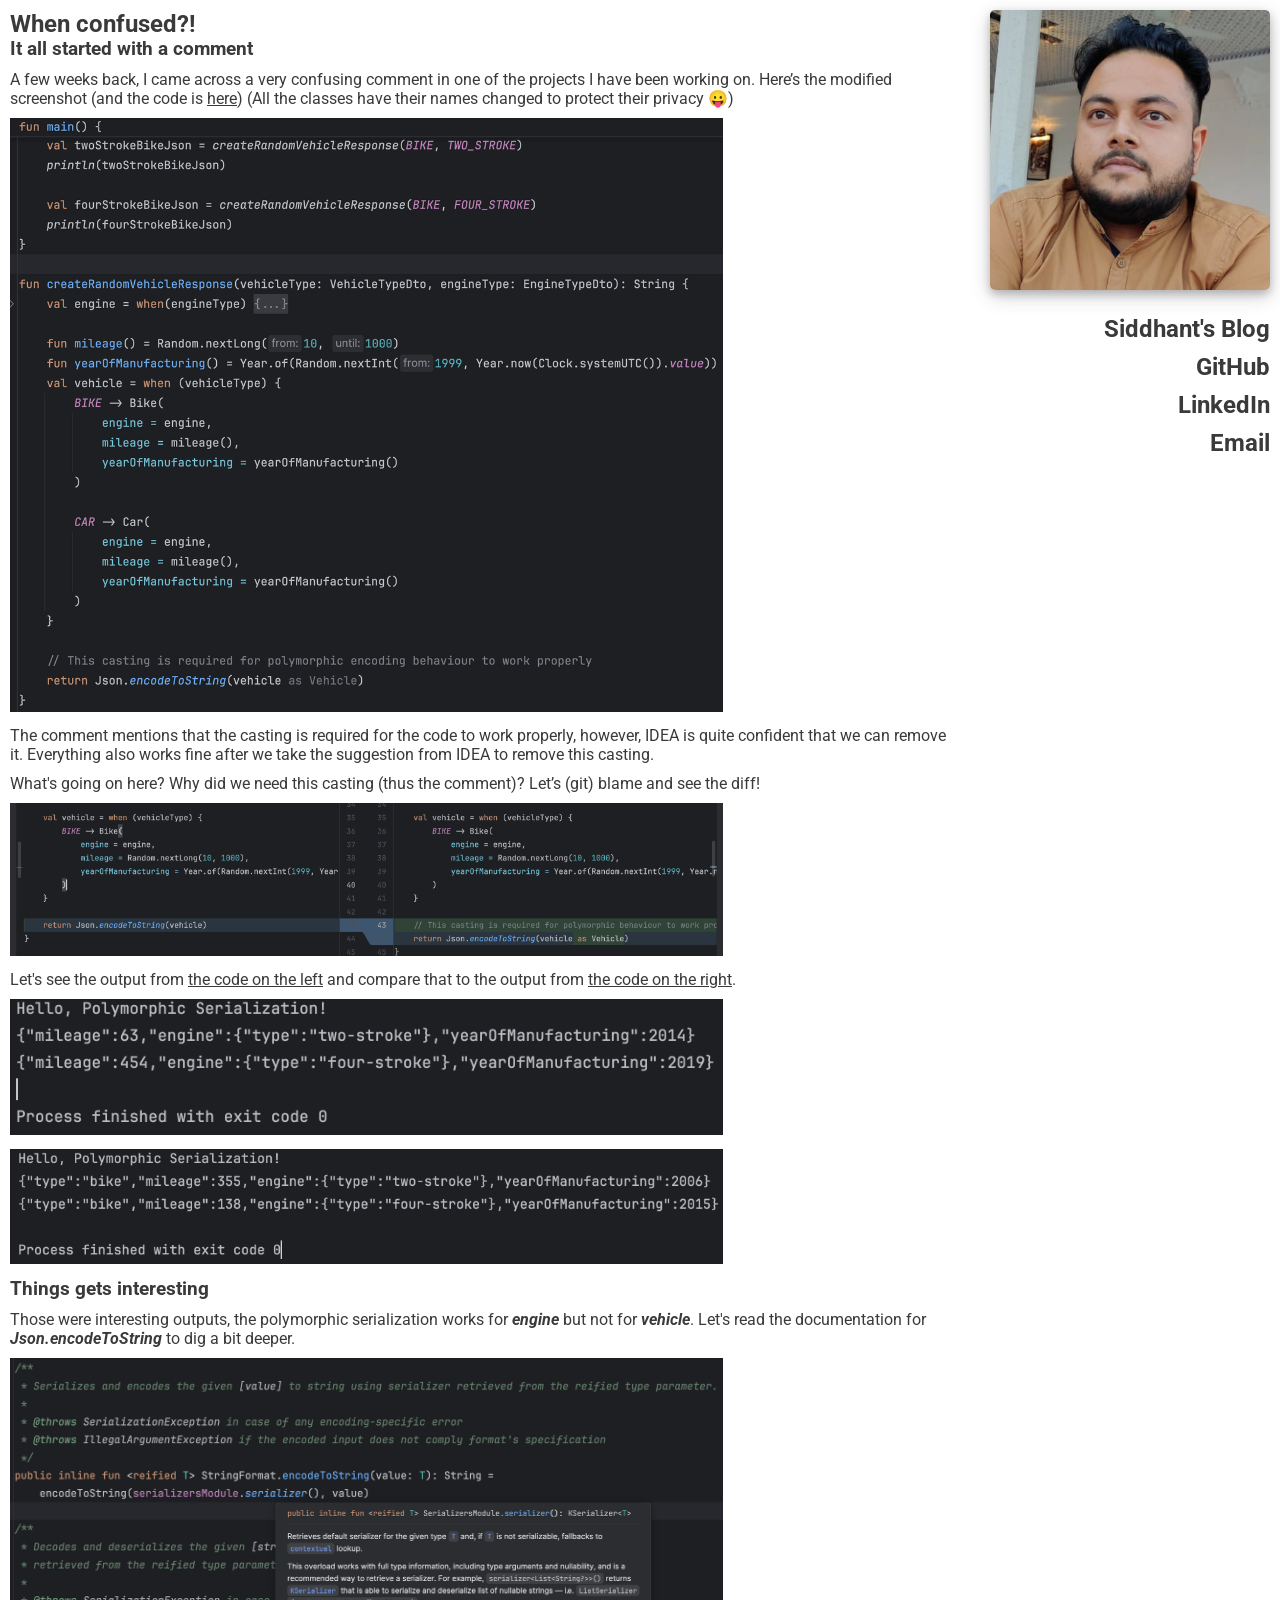
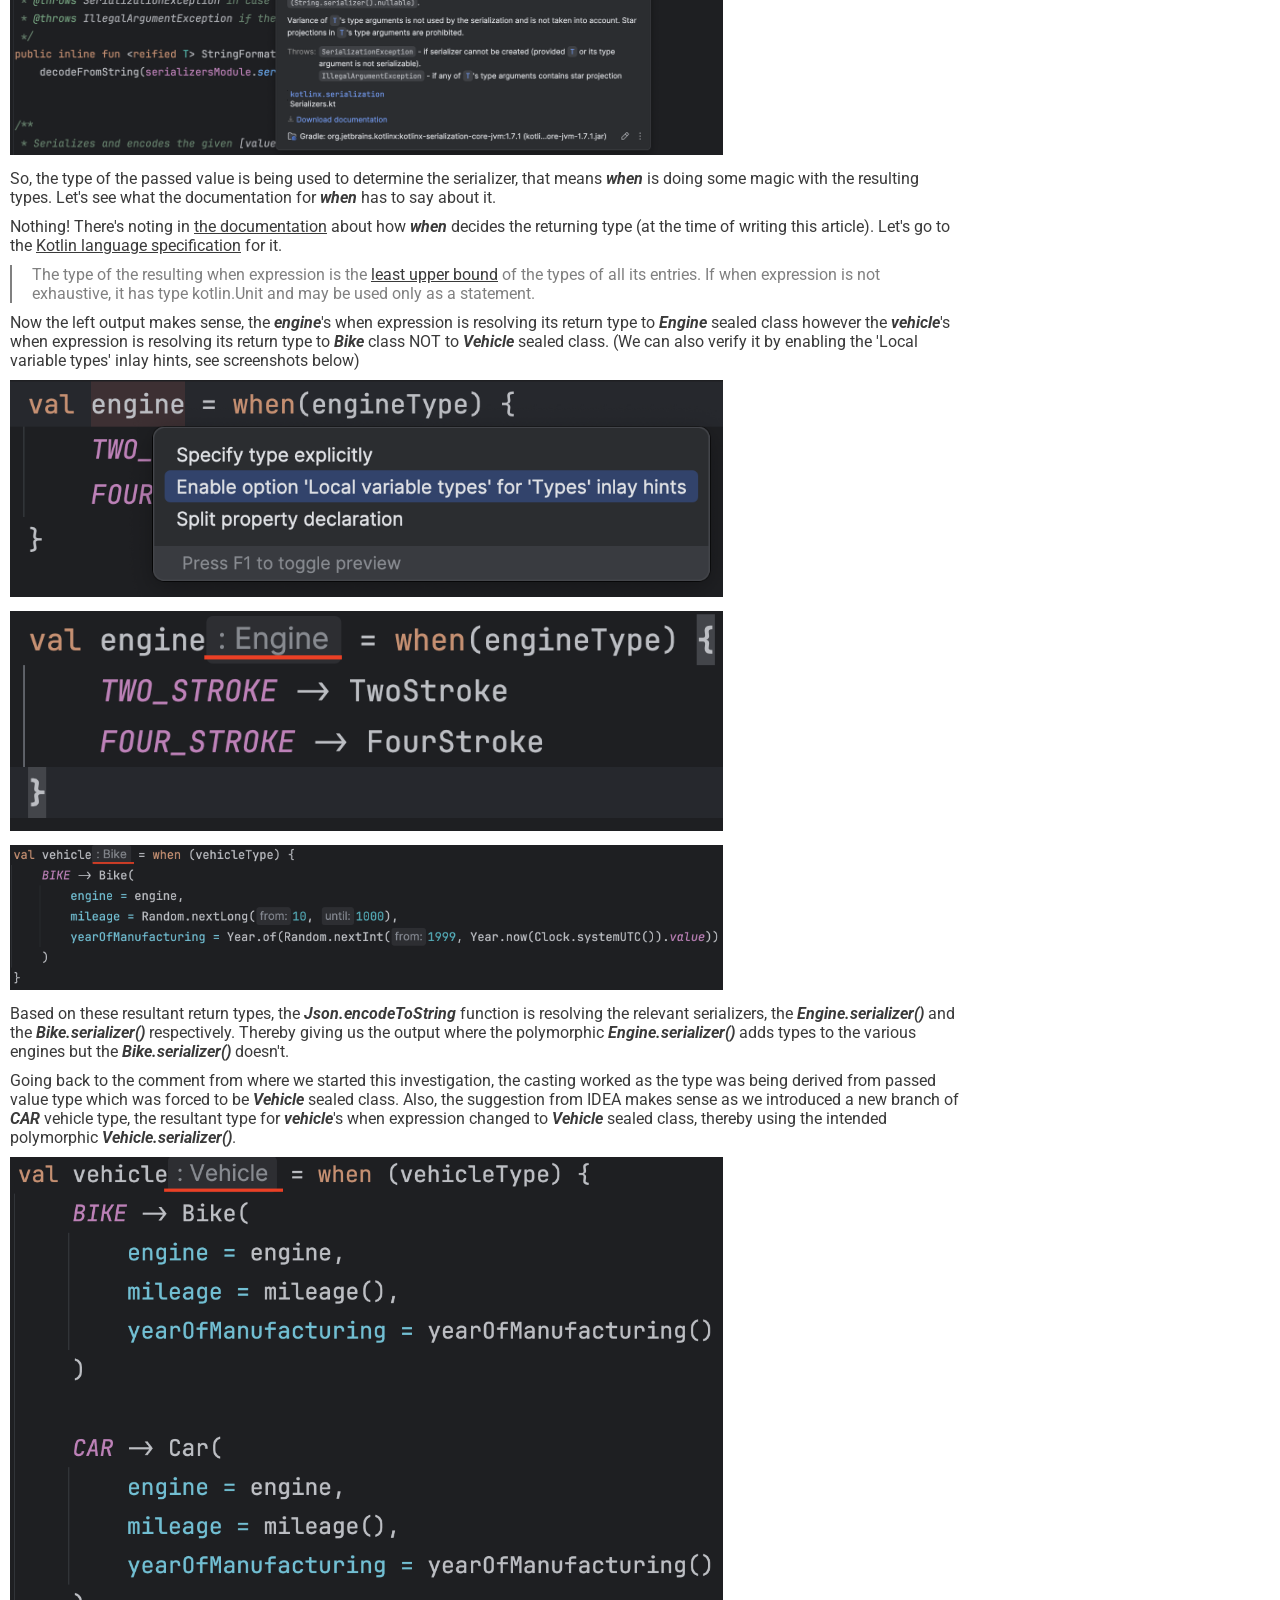
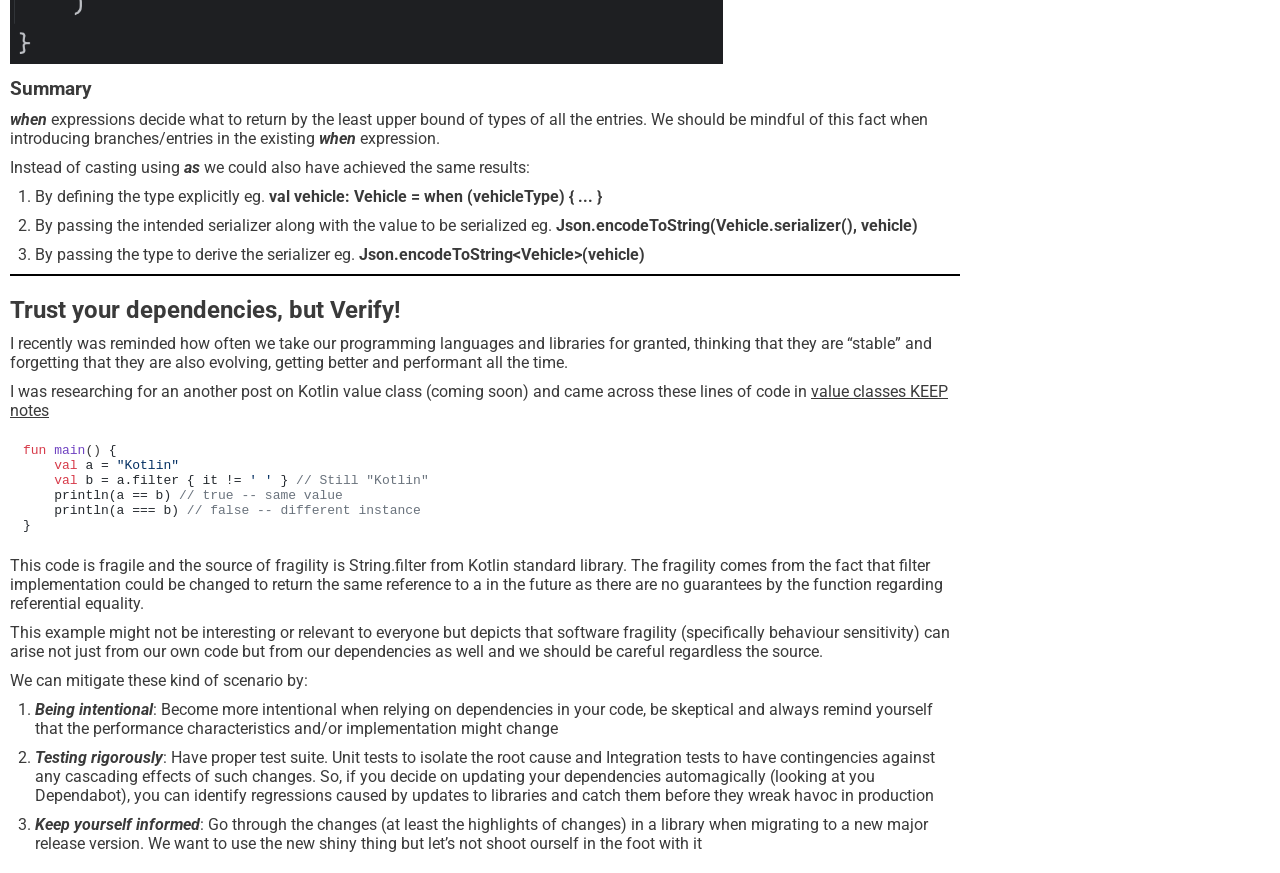
==== index.html @ d7b87a3f "deploying on 24-08-2024 21:28 UTC" ====
<!DOCTYPE html>
<html lang="en">
    <head>
        <meta charset="UTF-8" />
        <link
            rel="apple-touch-icon"
            sizes="180x180"
            href="/apple-touch-icon.png"
        />
        <link
            rel="icon"
            type="image/png"
            sizes="32x32"
            href="/favicon-32x32.png"
        />
        <link
            rel="icon"
            type="image/png"
            sizes="16x16"
            href="/favicon-16x16.png"
        />
        <link rel="preconnect" href="https://fonts.googleapis.com">
        <link rel="preconnect" href="https://fonts.gstatic.com" crossorigin>
        <link href="https://fonts.googleapis.com/css2?family=Roboto:ital,wght@0,100;0,300;0,400;0,500;0,700;0,900;1,100;1,300;1,400;1,500;1,700;1,900&display=swap" rel="stylesheet">
        <meta name="viewport" content="width=device-width, initial-scale=1.0" />
        <title>Siddhant Tandon</title>
      <script type="module" crossorigin src="/assets/index-Cq9Bq9Aq.js"></script>
      <link rel="stylesheet" crossorigin href="/assets/index-CUorcWD8.css">
    </head>
    <body>
        <div id="root" class="roboto-regular"></div>
    </body>
</html>
---- assets/index-CUorcWD8.css ----
.main-content{display:grid;column-gap:10px;height:100%;grid-template-columns:[blog-content] auto [sidebar] 300px [end]}.main-content .blog-content{grid-column-start:blog-content;padding:10px;display:flex;flex-direction:column;gap:20px}.main-content .sidebar-container{grid-column-start:sidebar;display:flex;flex-direction:column;gap:20px;padding:10px}.main-content .sidebar-container .headshot{border-radius:5px;box-shadow:0 4px 8px #0003,0 6px 20px #00000030}.main-content .sidebar-container .sidebar{overflow:hidden;position:sticky;top:0;padding-top:5px}.main-content .sidebar-container .sidebar ul{display:flex;flex-direction:column;gap:10px;list-style:none}.main-content .sidebar-container .sidebar ul li{text-align:end;font-size:24px;font-weight:700}.main-content .sidebar-container .sidebar ul li a{text-decoration:none}.main-content .sidebar-container .sidebar ul li a:hover{text-decoration:underline}.main-content .sidebar-container .sidebar ul li a:active{text-decoration:none}pre code.hljs{display:block;overflow-x:auto;padding:1em}code.hljs{padding:3px 5px}/*!
  Theme: GitHub
  Description: Light theme as seen on github.com
  Author: github.com
  Maintainer: @Hirse
  Updated: 2021-05-15

  Outdated base version: https://github.com/primer/github-syntax-light
  Current colors taken from GitHub's CSS
*/.hljs{color:#24292e;background:#fff}.hljs-doctag,.hljs-keyword,.hljs-meta .hljs-keyword,.hljs-template-tag,.hljs-template-variable,.hljs-type,.hljs-variable.language_{color:#d73a49}.hljs-title,.hljs-title.class_,.hljs-title.class_.inherited__,.hljs-title.function_{color:#6f42c1}.hljs-attr,.hljs-attribute,.hljs-literal,.hljs-meta,.hljs-number,.hljs-operator,.hljs-variable,.hljs-selector-attr,.hljs-selector-class,.hljs-selector-id{color:#005cc5}.hljs-regexp,.hljs-string,.hljs-meta .hljs-string{color:#032f62}.hljs-built_in,.hljs-symbol{color:#e36209}.hljs-comment,.hljs-code,.hljs-formula{color:#6a737d}.hljs-name,.hljs-quote,.hljs-selector-tag,.hljs-selector-pseudo{color:#22863a}.hljs-subst{color:#24292e}.hljs-section{color:#005cc5;font-weight:700}.hljs-bullet{color:#735c0f}.hljs-emphasis{color:#24292e;font-style:italic}.hljs-strong{color:#24292e;font-weight:700}.hljs-addition{color:#22863a;background-color:#f0fff4}.hljs-deletion{color:#b31d28;background-color:#ffeef0}.blog-post:nth-child(odd){border-bottom:2px solid black}.blog-post p{margin:10px 0}.blog-post p:first-child{margin-top:0}.blog-post ol{padding:0 25px}.blog-post li{margin:10px 0}.blog-post li:first-child{margin-top:0}.blog-post img{width:75%}.blog-post blockquote{padding:0 20px;border-left:2px solid grey}.blog-post blockquote p{color:gray}*,*:after,*:before{margin:0;padding:0;box-sizing:border-box;color:#3a3a3a}.roboto-thin{font-family:Roboto,sans-serif;font-weight:100;font-style:normal}.roboto-light{font-family:Roboto,sans-serif;font-weight:300;font-style:normal}.roboto-regular{font-family:Roboto,sans-serif;font-weight:400;font-style:normal}.roboto-medium{font-family:Roboto,sans-serif;font-weight:500;font-style:normal}.roboto-bold{font-family:Roboto,sans-serif;font-weight:700;font-style:normal}.roboto-black{font-family:Roboto,sans-serif;font-weight:900;font-style:normal}.roboto-thin-italic{font-family:Roboto,sans-serif;font-weight:100;font-style:italic}.roboto-light-italic{font-family:Roboto,sans-serif;font-weight:300;font-style:italic}.roboto-regular-italic{font-family:Roboto,sans-serif;font-weight:400;font-style:italic}.roboto-medium-italic{font-family:Roboto,sans-serif;font-weight:500;font-style:italic}.roboto-bold-italic{font-family:Roboto,sans-serif;font-weight:700;font-style:italic}.roboto-black-italic{font-family:Roboto,sans-serif;font-weight:900;font-style:italic}
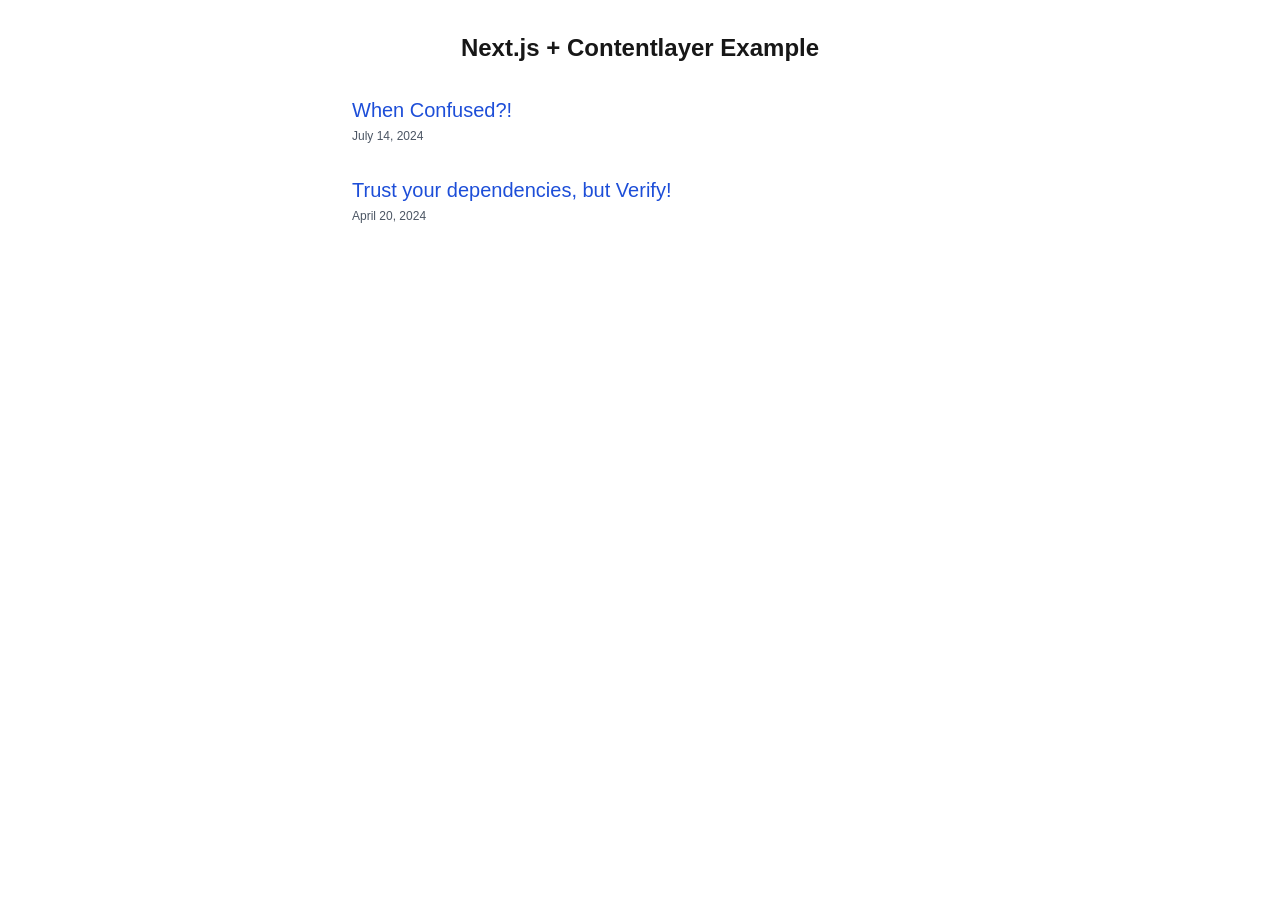
==== commit 96889cc1: "deploying on 17-10-2024 12:21 UTC" ====
--- a/index.html
+++ b/index.html
@@ -1,33 +1 @@
-<!DOCTYPE html>
-<html lang="en">
-    <head>
-        <meta charset="UTF-8" />
-        <link
-            rel="apple-touch-icon"
-            sizes="180x180"
-            href="/apple-touch-icon.png"
-        />
-        <link
-            rel="icon"
-            type="image/png"
-            sizes="32x32"
-            href="/favicon-32x32.png"
-        />
-        <link
-            rel="icon"
-            type="image/png"
-            sizes="16x16"
-            href="/favicon-16x16.png"
-        />
-        <link rel="preconnect" href="https://fonts.googleapis.com">
-        <link rel="preconnect" href="https://fonts.gstatic.com" crossorigin>
-        <link href="https://fonts.googleapis.com/css2?family=Roboto:ital,wght@0,100;0,300;0,400;0,500;0,700;0,900;1,100;1,300;1,400;1,500;1,700;1,900&display=swap" rel="stylesheet">
-        <meta name="viewport" content="width=device-width, initial-scale=1.0" />
-        <title>Siddhant Tandon</title>
-      <script type="module" crossorigin src="/assets/index-Cq9Bq9Aq.js"></script>
-      <link rel="stylesheet" crossorigin href="/assets/index-CUorcWD8.css">
-    </head>
-    <body>
-        <div id="root" class="roboto-regular"></div>
-    </body>
-</html>
+<!DOCTYPE html><html lang="en"><head><meta charSet="utf-8"/><meta name="viewport" content="width=device-width, initial-scale=1"/><link rel="preload" href="/_next/static/media/4473ecc91f70f139-s.p.woff" as="font" crossorigin="" type="font/woff"/><link rel="preload" href="/_next/static/media/463dafcda517f24f-s.p.woff" as="font" crossorigin="" type="font/woff"/><link rel="stylesheet" href="/_next/static/css/3daa8cb64b85f455.css" data-precedence="next"/><link rel="preload" as="script" fetchPriority="low" href="/_next/static/chunks/webpack-6a863038995ec7b0.js"/><script src="/_next/static/chunks/fd9d1056-aa94ea5c2eabf904.js" async=""></script><script src="/_next/static/chunks/117-cf4f55719eda9510.js" async=""></script><script src="/_next/static/chunks/main-app-1211b1bcca45d44d.js" async=""></script><script src="/_next/static/chunks/972-410cdd04c5bef13f.js" async=""></script><script src="/_next/static/chunks/app/page-ab0b19bcefe75104.js" async=""></script><title>Create Next App</title><meta name="description" content="Generated by create next app"/><link rel="icon" href="/favicon.ico" type="image/x-icon" sizes="16x16"/><meta name="next-size-adjust"/><script src="/_next/static/chunks/polyfills-42372ed130431b0a.js" noModule=""></script></head><body class="__variable_1e4310 __variable_c3aa02 antialiased"><div class="mx-auto max-w-xl py-8"><h1 class="mb-8 text-center text-2xl font-black">Next.js + Contentlayer Example</h1><div class="mb-8"><h2 class="mb-1 text-xl"><a class="text-blue-700 hover:text-blue-900 dark:text-blue-400" href="/posts/post-002-when-confused">When Confused?!</a></h2><time dateTime="2024-07-14T00:00:00.000Z" class="mb-2 block text-xs text-gray-600">July 14, 2024</time></div><div class="mb-8"><h2 class="mb-1 text-xl"><a class="text-blue-700 hover:text-blue-900 dark:text-blue-400" href="/posts/post-001-trust-your-dependencies-but-verify">Trust your dependencies, but Verify!</a></h2><time dateTime="2024-04-20T00:00:00.000Z" class="mb-2 block text-xs text-gray-600">April 20, 2024</time></div></div><script src="/_next/static/chunks/webpack-6a863038995ec7b0.js" async=""></script><script>(self.__next_f=self.__next_f||[]).push([0]);self.__next_f.push([2,null])</script><script>self.__next_f.push([1,"1:HL[\"/_next/static/media/4473ecc91f70f139-s.p.woff\",\"font\",{\"crossOrigin\":\"\",\"type\":\"font/woff\"}]\n2:HL[\"/_next/static/media/463dafcda517f24f-s.p.woff\",\"font\",{\"crossOrigin\":\"\",\"type\":\"font/woff\"}]\n3:HL[\"/_next/static/css/3daa8cb64b85f455.css\",\"style\"]\n"])</script><script>self.__next_f.push([1,"4:I[2846,[],\"\"]\n6:I[2972,[\"972\",\"static/chunks/972-410cdd04c5bef13f.js\",\"931\",\"static/chunks/app/page-ab0b19bcefe75104.js\"],\"\"]\n7:I[4707,[],\"\"]\n8:I[6423,[],\"\"]\na:I[1060,[],\"\"]\nb:[]\n"])</script><script>self.__next_f.push([1,"0:[\"$\",\"$L4\",null,{\"buildId\":\"EpZqtZW3G68ow2B5hUXPe\",\"assetPrefix\":\"\",\"urlParts\":[\"\",\"\"],\"initialTree\":[\"\",{\"children\":[\"__PAGE__\",{}]},\"$undefined\",\"$undefined\",true],\"initialSeedData\":[\"\",{\"children\":[\"__PAGE__\",{},[[\"$L5\",[\"$\",\"div\",null,{\"className\":\"mx-auto max-w-xl py-8\",\"children\":[[\"$\",\"h1\",null,{\"className\":\"mb-8 text-center text-2xl font-black\",\"children\":\"Next.js + Contentlayer Example\"}],[[\"$\",\"div\",null,{\"className\":\"mb-8\",\"children\":[[\"$\",\"h2\",null,{\"className\":\"mb-1 text-xl\",\"children\":[\"$\",\"$L6\",null,{\"href\":\"/posts/post-002-when-confused\",\"className\":\"text-blue-700 hover:text-blue-900 dark:text-blue-400\",\"children\":\"When Confused?!\"}]}],[\"$\",\"time\",null,{\"dateTime\":\"2024-07-14T00:00:00.000Z\",\"className\":\"mb-2 block text-xs text-gray-600\",\"children\":\"July 14, 2024\"}]]}],[\"$\",\"div\",null,{\"className\":\"mb-8\",\"children\":[[\"$\",\"h2\",null,{\"className\":\"mb-1 text-xl\",\"children\":[\"$\",\"$L6\",null,{\"href\":\"/posts/post-001-trust-your-dependencies-but-verify\",\"className\":\"text-blue-700 hover:text-blue-900 dark:text-blue-400\",\"children\":\"Trust your dependencies, but Verify!\"}]}],[\"$\",\"time\",null,{\"dateTime\":\"2024-04-20T00:00:00.000Z\",\"className\":\"mb-2 block text-xs text-gray-600\",\"children\":\"April 20, 2024\"}]]}]]]}],null],null],null]},[[[[\"$\",\"link\",\"0\",{\"rel\":\"stylesheet\",\"href\":\"/_next/static/css/3daa8cb64b85f455.css\",\"precedence\":\"next\",\"crossOrigin\":\"$undefined\"}]],[\"$\",\"html\",null,{\"lang\":\"en\",\"children\":[\"$\",\"body\",null,{\"className\":\"__variable_1e4310 __variable_c3aa02 antialiased\",\"children\":[\"$\",\"$L7\",null,{\"parallelRouterKey\":\"children\",\"segmentPath\":[\"children\"],\"error\":\"$undefined\",\"errorStyles\":\"$undefined\",\"errorScripts\":\"$undefined\",\"template\":[\"$\",\"$L8\",null,{}],\"templateStyles\":\"$undefined\",\"templateScripts\":\"$undefined\",\"notFound\":[[\"$\",\"title\",null,{\"children\":\"404: This page could not be found.\"}],[\"$\",\"div\",null,{\"style\":{\"fontFamily\":\"system-ui,\\\"Segoe UI\\\",Roboto,Helvetica,Arial,sans-serif,\\\"Apple Color Emoji\\\",\\\"Segoe UI Emoji\\\"\",\"height\":\"100vh\",\"textAlign\":\"center\",\"display\":\"flex\",\"flexDirection\":\"column\",\"alignItems\":\"center\",\"justifyContent\":\"center\"},\"children\":[\"$\",\"div\",null,{\"children\":[[\"$\",\"style\",null,{\"dangerouslySetInnerHTML\":{\"__html\":\"body{color:#000;background:#fff;margin:0}.next-error-h1{border-right:1px solid rgba(0,0,0,.3)}@media (prefers-color-scheme:dark){body{color:#fff;background:#000}.next-error-h1{border-right:1px solid rgba(255,255,255,.3)}}\"}}],[\"$\",\"h1\",null,{\"className\":\"next-error-h1\",\"style\":{\"display\":\"inline-block\",\"margin\":\"0 20px 0 0\",\"padding\":\"0 23px 0 0\",\"fontSize\":24,\"fontWeight\":500,\"verticalAlign\":\"top\",\"lineHeight\":\"49px\"},\"children\":\"404\"}],[\"$\",\"div\",null,{\"style\":{\"display\":\"inline-block\"},\"children\":[\"$\",\"h2\",null,{\"style\":{\"fontSize\":14,\"fontWeight\":400,\"lineHeight\":\"49px\",\"margin\":0},\"children\":\"This page could not be found.\"}]}]]}]}]],\"notFoundStyles\":[]}]}]}]],null],null],\"couldBeIntercepted\":false,\"initialHead\":[null,\"$L9\"],\"globalErrorComponent\":\"$a\",\"missingSlots\":\"$Wb\"}]\n"])</script><script>self.__next_f.push([1,"9:[[\"$\",\"meta\",\"0\",{\"name\":\"viewport\",\"content\":\"width=device-width, initial-scale=1\"}],[\"$\",\"meta\",\"1\",{\"charSet\":\"utf-8\"}],[\"$\",\"title\",\"2\",{\"children\":\"Create Next App\"}],[\"$\",\"meta\",\"3\",{\"name\":\"description\",\"content\":\"Generated by create next app\"}],[\"$\",\"link\",\"4\",{\"rel\":\"icon\",\"href\":\"/favicon.ico\",\"type\":\"image/x-icon\",\"sizes\":\"16x16\"}],[\"$\",\"meta\",\"5\",{\"name\":\"next-size-adjust\"}]]\n5:null\n"])</script></body></html>
--- a/_next/static/css/3daa8cb64b85f455.css
+++ b/_next/static/css/3daa8cb64b85f455.css
@@ -0,0 +1,25 @@
+@font-face{font-family:__geistSans_1e4310;src:url(/_next/static/media/4473ecc91f70f139-s.p.woff) format("woff");font-display:swap;font-weight:100 900}@font-face{font-family:__geistSans_Fallback_1e4310;src:local("Arial");ascent-override:85.83%;descent-override:20.52%;line-gap-override:9.33%;size-adjust:107.19%}.__className_1e4310{font-family:__geistSans_1e4310,__geistSans_Fallback_1e4310}.__variable_1e4310{--font-geist-sans:"__geistSans_1e4310","__geistSans_Fallback_1e4310"}@font-face{font-family:__geistMono_c3aa02;src:url(/_next/static/media/463dafcda517f24f-s.p.woff) format("woff");font-display:swap;font-weight:100 900}@font-face{font-family:__geistMono_Fallback_c3aa02;src:local("Arial");ascent-override:69.97%;descent-override:16.73%;line-gap-override:7.61%;size-adjust:131.49%}.__className_c3aa02{font-family:__geistMono_c3aa02,__geistMono_Fallback_c3aa02}.__variable_c3aa02{--font-geist-mono:"__geistMono_c3aa02","__geistMono_Fallback_c3aa02"}@media screen{pre code.hljs{display:block;overflow-x:auto;padding:1em}code.hljs{padding:3px 5px}
+/*!
+  Theme: GitHub
+  Description: Light theme as seen on github.com
+  Author: github.com
+  Maintainer: @Hirse
+  Updated: 2021-05-15
+
+  Outdated base version: https://github.com/primer/github-syntax-light
+  Current colors taken from GitHub's CSS
+*/.hljs{color:#24292e;background:#fff}.hljs-doctag,.hljs-keyword,.hljs-meta .hljs-keyword,.hljs-template-tag,.hljs-template-variable,.hljs-type,.hljs-variable.language_{color:#d73a49}.hljs-title,.hljs-title.class_,.hljs-title.class_.inherited__,.hljs-title.function_{color:#6f42c1}.hljs-attr,.hljs-attribute,.hljs-literal,.hljs-meta,.hljs-number,.hljs-operator,.hljs-selector-attr,.hljs-selector-class,.hljs-selector-id,.hljs-variable{color:#005cc5}.hljs-meta .hljs-string,.hljs-regexp,.hljs-string{color:#032f62}.hljs-built_in,.hljs-symbol{color:#e36209}.hljs-code,.hljs-comment,.hljs-formula{color:#6a737d}.hljs-name,.hljs-quote,.hljs-selector-pseudo,.hljs-selector-tag{color:#22863a}.hljs-subst{color:#24292e}.hljs-section{color:#005cc5;font-weight:700}.hljs-bullet{color:#735c0f}.hljs-emphasis{color:#24292e;font-style:italic}.hljs-strong{color:#24292e;font-weight:700}.hljs-addition{color:#22863a;background-color:#f0fff4}.hljs-deletion{color:#b31d28;background-color:#ffeef0}}@media screen and (prefers-color-scheme:dark){pre code.hljs{display:block;overflow-x:auto;padding:1em}code.hljs{padding:3px 5px}
+/*!
+  Theme: GitHub Dark
+  Description: Dark theme as seen on github.com
+  Author: github.com
+  Maintainer: @Hirse
+  Updated: 2021-05-15
+
+  Outdated base version: https://github.com/primer/github-syntax-dark
+  Current colors taken from GitHub's CSS
+*/.hljs{color:#c9d1d9;background:#0d1117}.hljs-doctag,.hljs-keyword,.hljs-meta .hljs-keyword,.hljs-template-tag,.hljs-template-variable,.hljs-type,.hljs-variable.language_{color:#ff7b72}.hljs-title,.hljs-title.class_,.hljs-title.class_.inherited__,.hljs-title.function_{color:#d2a8ff}.hljs-attr,.hljs-attribute,.hljs-literal,.hljs-meta,.hljs-number,.hljs-operator,.hljs-selector-attr,.hljs-selector-class,.hljs-selector-id,.hljs-variable{color:#79c0ff}.hljs-meta .hljs-string,.hljs-regexp,.hljs-string{color:#a5d6ff}.hljs-built_in,.hljs-symbol{color:#ffa657}.hljs-code,.hljs-comment,.hljs-formula{color:#8b949e}.hljs-name,.hljs-quote,.hljs-selector-pseudo,.hljs-selector-tag{color:#7ee787}.hljs-subst{color:#c9d1d9}.hljs-section{color:#1f6feb;font-weight:700}.hljs-bullet{color:#f2cc60}.hljs-emphasis{color:#c9d1d9;font-style:italic}.hljs-strong{color:#c9d1d9;font-weight:700}.hljs-addition{color:#aff5b4;background-color:#033a16}.hljs-deletion{color:#ffdcd7;background-color:#67060c}}*,:after,:before{--tw-border-spacing-x:0;--tw-border-spacing-y:0;--tw-translate-x:0;--tw-translate-y:0;--tw-rotate:0;--tw-skew-x:0;--tw-skew-y:0;--tw-scale-x:1;--tw-scale-y:1;--tw-pan-x: ;--tw-pan-y: ;--tw-pinch-zoom: ;--tw-scroll-snap-strictness:proximity;--tw-gradient-from-position: ;--tw-gradient-via-position: ;--tw-gradient-to-position: ;--tw-ordinal: ;--tw-slashed-zero: ;--tw-numeric-figure: ;--tw-numeric-spacing: ;--tw-numeric-fraction: ;--tw-ring-inset: ;--tw-ring-offset-width:0px;--tw-ring-offset-color:#fff;--tw-ring-color:rgba(59,130,246,.5);--tw-ring-offset-shadow:0 0 #0000;--tw-ring-shadow:0 0 #0000;--tw-shadow:0 0 #0000;--tw-shadow-colored:0 0 #0000;--tw-blur: ;--tw-brightness: ;--tw-contrast: ;--tw-grayscale: ;--tw-hue-rotate: ;--tw-invert: ;--tw-saturate: ;--tw-sepia: ;--tw-drop-shadow: ;--tw-backdrop-blur: ;--tw-backdrop-brightness: ;--tw-backdrop-contrast: ;--tw-backdrop-grayscale: ;--tw-backdrop-hue-rotate: ;--tw-backdrop-invert: ;--tw-backdrop-opacity: ;--tw-backdrop-saturate: ;--tw-backdrop-sepia: ;--tw-contain-size: ;--tw-contain-layout: ;--tw-contain-paint: ;--tw-contain-style: }::backdrop{--tw-border-spacing-x:0;--tw-border-spacing-y:0;--tw-translate-x:0;--tw-translate-y:0;--tw-rotate:0;--tw-skew-x:0;--tw-skew-y:0;--tw-scale-x:1;--tw-scale-y:1;--tw-pan-x: ;--tw-pan-y: ;--tw-pinch-zoom: ;--tw-scroll-snap-strictness:proximity;--tw-gradient-from-position: ;--tw-gradient-via-position: ;--tw-gradient-to-position: ;--tw-ordinal: ;--tw-slashed-zero: ;--tw-numeric-figure: ;--tw-numeric-spacing: ;--tw-numeric-fraction: ;--tw-ring-inset: ;--tw-ring-offset-width:0px;--tw-ring-offset-color:#fff;--tw-ring-color:rgba(59,130,246,.5);--tw-ring-offset-shadow:0 0 #0000;--tw-ring-shadow:0 0 #0000;--tw-shadow:0 0 #0000;--tw-shadow-colored:0 0 #0000;--tw-blur: ;--tw-brightness: ;--tw-contrast: ;--tw-grayscale: ;--tw-hue-rotate: ;--tw-invert: ;--tw-saturate: ;--tw-sepia: ;--tw-drop-shadow: ;--tw-backdrop-blur: ;--tw-backdrop-brightness: ;--tw-backdrop-contrast: ;--tw-backdrop-grayscale: ;--tw-backdrop-hue-rotate: ;--tw-backdrop-invert: ;--tw-backdrop-opacity: ;--tw-backdrop-saturate: ;--tw-backdrop-sepia: ;--tw-contain-size: ;--tw-contain-layout: ;--tw-contain-paint: ;--tw-contain-style: }
+
+/*
+! tailwindcss v3.4.14 | MIT License | https://tailwindcss.com
+*/*,:after,:before{box-sizing:border-box;border:0 solid #e5e7eb}:after,:before{--tw-content:""}:host,html{line-height:1.5;-webkit-text-size-adjust:100%;-moz-tab-size:4;tab-size:4;font-family:ui-sans-serif,system-ui,sans-serif,Apple Color Emoji,Segoe UI Emoji,Segoe UI Symbol,Noto Color Emoji;font-feature-settings:normal;font-variation-settings:normal;-webkit-tap-highlight-color:transparent}body{margin:0;line-height:inherit}hr{height:0;color:inherit;border-top-width:1px}abbr:where([title]){text-decoration:underline dotted}h1,h2,h3,h4,h5,h6{font-size:inherit;font-weight:inherit}a{color:inherit;text-decoration:inherit}b,strong{font-weight:bolder}code,kbd,pre,samp{font-family:ui-monospace,SFMono-Regular,Menlo,Monaco,Consolas,Liberation Mono,Courier New,monospace;font-feature-settings:normal;font-variation-settings:normal;font-size:1em}small{font-size:80%}sub,sup{font-size:75%;line-height:0;position:relative;vertical-align:baseline}sub{bottom:-.25em}sup{top:-.5em}table{text-indent:0;border-color:inherit;border-collapse:collapse}button,input,optgroup,select,textarea{font-family:inherit;font-feature-settings:inherit;font-variation-settings:inherit;font-size:100%;font-weight:inherit;line-height:inherit;letter-spacing:inherit;color:inherit;margin:0;padding:0}button,select{text-transform:none}button,input:where([type=button]),input:where([type=reset]),input:where([type=submit]){-webkit-appearance:button;background-color:transparent;background-image:none}:-moz-focusring{outline:auto}:-moz-ui-invalid{box-shadow:none}progress{vertical-align:baseline}::-webkit-inner-spin-button,::-webkit-outer-spin-button{height:auto}[type=search]{-webkit-appearance:textfield;outline-offset:-2px}::-webkit-search-decoration{-webkit-appearance:none}::-webkit-file-upload-button{-webkit-appearance:button;font:inherit}summary{display:list-item}blockquote,dd,dl,figure,h1,h2,h3,h4,h5,h6,hr,p,pre{margin:0}fieldset{margin:0}fieldset,legend{padding:0}menu,ol,ul{list-style:none;margin:0;padding:0}dialog{padding:0}textarea{resize:vertical}input::placeholder,textarea::placeholder{opacity:1;color:#9ca3af}[role=button],button{cursor:pointer}:disabled{cursor:default}audio,canvas,embed,iframe,img,object,svg,video{display:block;vertical-align:middle}img,video{max-width:100%;height:auto}[hidden]:where(:not([hidden=until-found])){display:none}.mx-auto{margin-left:auto;margin-right:auto}.mb-1{margin-bottom:.25rem}.mb-2{margin-bottom:.5rem}.mb-8{margin-bottom:2rem}.block{display:block}.max-w-xl{max-width:36rem}.py-8{padding-top:2rem;padding-bottom:2rem}.text-center{text-align:center}.text-2xl{font-size:1.5rem;line-height:2rem}.text-3xl{font-size:1.875rem;line-height:2.25rem}.text-sm{font-size:.875rem;line-height:1.25rem}.text-xl{font-size:1.25rem;line-height:1.75rem}.text-xs{font-size:.75rem;line-height:1rem}.font-black{font-weight:900}.font-bold{font-weight:700}.text-blue-700{--tw-text-opacity:1;color:rgb(29 78 216/var(--tw-text-opacity))}.text-gray-600{--tw-text-opacity:1;color:rgb(75 85 99/var(--tw-text-opacity))}.antialiased{-webkit-font-smoothing:antialiased;-moz-osx-font-smoothing:grayscale}:root{--background:#fff;--foreground:#171717}@media (prefers-color-scheme:dark){:root{--background:#0a0a0a;--foreground:#ededed}}body{color:var(--foreground);background:var(--background);font-family:Arial,Helvetica,sans-serif}.hover\:text-blue-900:hover{--tw-text-opacity:1;color:rgb(30 58 138/var(--tw-text-opacity))}@media (prefers-color-scheme:dark){.dark\:text-blue-400{--tw-text-opacity:1;color:rgb(96 165 250/var(--tw-text-opacity))}}.\[\&\>\*\:last-child\]\:mb-0>:last-child{margin-bottom:0}.\[\&\>\*\]\:mb-3>*{margin-bottom:.75rem}
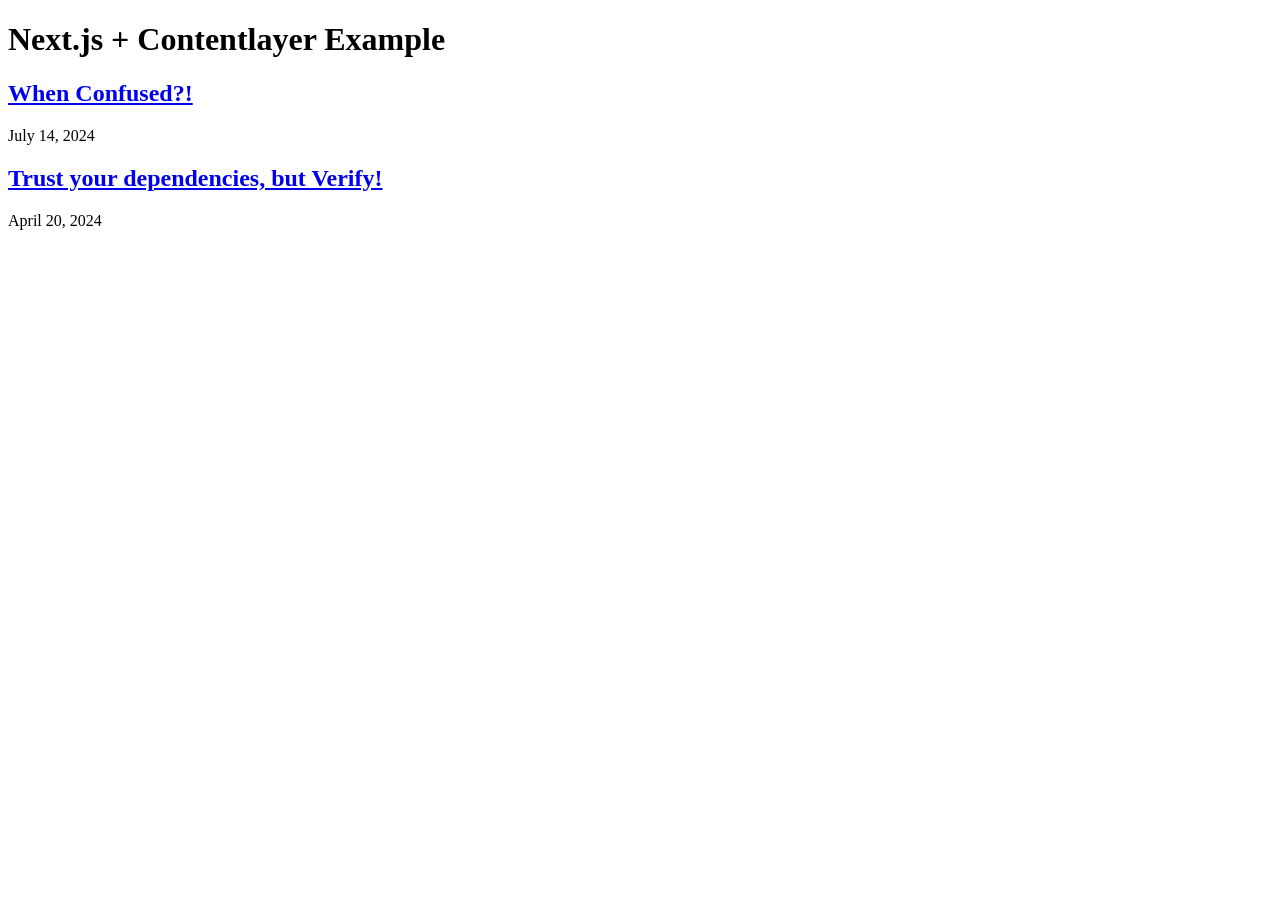
==== commit 0576e5e6: "deploying on 17-10-2024 13:36 UTC" ====
--- a/index.html
+++ b/index.html
@@ -1 +1,3 @@
-<!DOCTYPE html><html lang="en"><head><meta charSet="utf-8"/><meta name="viewport" content="width=device-width, initial-scale=1"/><link rel="preload" href="/_next/static/media/4473ecc91f70f139-s.p.woff" as="font" crossorigin="" type="font/woff"/><link rel="preload" href="/_next/static/media/463dafcda517f24f-s.p.woff" as="font" crossorigin="" type="font/woff"/><link rel="stylesheet" href="/_next/static/css/3daa8cb64b85f455.css" data-precedence="next"/><link rel="preload" as="script" fetchPriority="low" href="/_next/static/chunks/webpack-6a863038995ec7b0.js"/><script src="/_next/static/chunks/fd9d1056-aa94ea5c2eabf904.js" async=""></script><script src="/_next/static/chunks/117-cf4f55719eda9510.js" async=""></script><script src="/_next/static/chunks/main-app-1211b1bcca45d44d.js" async=""></script><script src="/_next/static/chunks/972-410cdd04c5bef13f.js" async=""></script><script src="/_next/static/chunks/app/page-ab0b19bcefe75104.js" async=""></script><title>Create Next App</title><meta name="description" content="Generated by create next app"/><link rel="icon" href="/favicon.ico" type="image/x-icon" sizes="16x16"/><meta name="next-size-adjust"/><script src="/_next/static/chunks/polyfills-42372ed130431b0a.js" noModule=""></script></head><body class="__variable_1e4310 __variable_c3aa02 antialiased"><div class="mx-auto max-w-xl py-8"><h1 class="mb-8 text-center text-2xl font-black">Next.js + Contentlayer Example</h1><div class="mb-8"><h2 class="mb-1 text-xl"><a class="text-blue-700 hover:text-blue-900 dark:text-blue-400" href="/posts/post-002-when-confused">When Confused?!</a></h2><time dateTime="2024-07-14T00:00:00.000Z" class="mb-2 block text-xs text-gray-600">July 14, 2024</time></div><div class="mb-8"><h2 class="mb-1 text-xl"><a class="text-blue-700 hover:text-blue-900 dark:text-blue-400" href="/posts/post-001-trust-your-dependencies-but-verify">Trust your dependencies, but Verify!</a></h2><time dateTime="2024-04-20T00:00:00.000Z" class="mb-2 block text-xs text-gray-600">April 20, 2024</time></div></div><script src="/_next/static/chunks/webpack-6a863038995ec7b0.js" async=""></script><script>(self.__next_f=self.__next_f||[]).push([0]);self.__next_f.push([2,null])</script><script>self.__next_f.push([1,"1:HL[\"/_next/static/media/4473ecc91f70f139-s.p.woff\",\"font\",{\"crossOrigin\":\"\",\"type\":\"font/woff\"}]\n2:HL[\"/_next/static/media/463dafcda517f24f-s.p.woff\",\"font\",{\"crossOrigin\":\"\",\"type\":\"font/woff\"}]\n3:HL[\"/_next/static/css/3daa8cb64b85f455.css\",\"style\"]\n"])</script><script>self.__next_f.push([1,"4:I[2846,[],\"\"]\n6:I[2972,[\"972\",\"static/chunks/972-410cdd04c5bef13f.js\",\"931\",\"static/chunks/app/page-ab0b19bcefe75104.js\"],\"\"]\n7:I[4707,[],\"\"]\n8:I[6423,[],\"\"]\na:I[1060,[],\"\"]\nb:[]\n"])</script><script>self.__next_f.push([1,"0:[\"$\",\"$L4\",null,{\"buildId\":\"EpZqtZW3G68ow2B5hUXPe\",\"assetPrefix\":\"\",\"urlParts\":[\"\",\"\"],\"initialTree\":[\"\",{\"children\":[\"__PAGE__\",{}]},\"$undefined\",\"$undefined\",true],\"initialSeedData\":[\"\",{\"children\":[\"__PAGE__\",{},[[\"$L5\",[\"$\",\"div\",null,{\"className\":\"mx-auto max-w-xl py-8\",\"children\":[[\"$\",\"h1\",null,{\"className\":\"mb-8 text-center text-2xl font-black\",\"children\":\"Next.js + Contentlayer Example\"}],[[\"$\",\"div\",null,{\"className\":\"mb-8\",\"children\":[[\"$\",\"h2\",null,{\"className\":\"mb-1 text-xl\",\"children\":[\"$\",\"$L6\",null,{\"href\":\"/posts/post-002-when-confused\",\"className\":\"text-blue-700 hover:text-blue-900 dark:text-blue-400\",\"children\":\"When Confused?!\"}]}],[\"$\",\"time\",null,{\"dateTime\":\"2024-07-14T00:00:00.000Z\",\"className\":\"mb-2 block text-xs text-gray-600\",\"children\":\"July 14, 2024\"}]]}],[\"$\",\"div\",null,{\"className\":\"mb-8\",\"children\":[[\"$\",\"h2\",null,{\"className\":\"mb-1 text-xl\",\"children\":[\"$\",\"$L6\",null,{\"href\":\"/posts/post-001-trust-your-dependencies-but-verify\",\"className\":\"text-blue-700 hover:text-blue-900 dark:text-blue-400\",\"children\":\"Trust your dependencies, but Verify!\"}]}],[\"$\",\"time\",null,{\"dateTime\":\"2024-04-20T00:00:00.000Z\",\"className\":\"mb-2 block text-xs text-gray-600\",\"children\":\"April 20, 2024\"}]]}]]]}],null],null],null]},[[[[\"$\",\"link\",\"0\",{\"rel\":\"stylesheet\",\"href\":\"/_next/static/css/3daa8cb64b85f455.css\",\"precedence\":\"next\",\"crossOrigin\":\"$undefined\"}]],[\"$\",\"html\",null,{\"lang\":\"en\",\"children\":[\"$\",\"body\",null,{\"className\":\"__variable_1e4310 __variable_c3aa02 antialiased\",\"children\":[\"$\",\"$L7\",null,{\"parallelRouterKey\":\"children\",\"segmentPath\":[\"children\"],\"error\":\"$undefined\",\"errorStyles\":\"$undefined\",\"errorScripts\":\"$undefined\",\"template\":[\"$\",\"$L8\",null,{}],\"templateStyles\":\"$undefined\",\"templateScripts\":\"$undefined\",\"notFound\":[[\"$\",\"title\",null,{\"children\":\"404: This page could not be found.\"}],[\"$\",\"div\",null,{\"style\":{\"fontFamily\":\"system-ui,\\\"Segoe UI\\\",Roboto,Helvetica,Arial,sans-serif,\\\"Apple Color Emoji\\\",\\\"Segoe UI Emoji\\\"\",\"height\":\"100vh\",\"textAlign\":\"center\",\"display\":\"flex\",\"flexDirection\":\"column\",\"alignItems\":\"center\",\"justifyContent\":\"center\"},\"children\":[\"$\",\"div\",null,{\"children\":[[\"$\",\"style\",null,{\"dangerouslySetInnerHTML\":{\"__html\":\"body{color:#000;background:#fff;margin:0}.next-error-h1{border-right:1px solid rgba(0,0,0,.3)}@media (prefers-color-scheme:dark){body{color:#fff;background:#000}.next-error-h1{border-right:1px solid rgba(255,255,255,.3)}}\"}}],[\"$\",\"h1\",null,{\"className\":\"next-error-h1\",\"style\":{\"display\":\"inline-block\",\"margin\":\"0 20px 0 0\",\"padding\":\"0 23px 0 0\",\"fontSize\":24,\"fontWeight\":500,\"verticalAlign\":\"top\",\"lineHeight\":\"49px\"},\"children\":\"404\"}],[\"$\",\"div\",null,{\"style\":{\"display\":\"inline-block\"},\"children\":[\"$\",\"h2\",null,{\"style\":{\"fontSize\":14,\"fontWeight\":400,\"lineHeight\":\"49px\",\"margin\":0},\"children\":\"This page could not be found.\"}]}]]}]}]],\"notFoundStyles\":[]}]}]}]],null],null],\"couldBeIntercepted\":false,\"initialHead\":[null,\"$L9\"],\"globalErrorComponent\":\"$a\",\"missingSlots\":\"$Wb\"}]\n"])</script><script>self.__next_f.push([1,"9:[[\"$\",\"meta\",\"0\",{\"name\":\"viewport\",\"content\":\"width=device-width, initial-scale=1\"}],[\"$\",\"meta\",\"1\",{\"charSet\":\"utf-8\"}],[\"$\",\"title\",\"2\",{\"children\":\"Create Next App\"}],[\"$\",\"meta\",\"3\",{\"name\":\"description\",\"content\":\"Generated by create next app\"}],[\"$\",\"link\",\"4\",{\"rel\":\"icon\",\"href\":\"/favicon.ico\",\"type\":\"image/x-icon\",\"sizes\":\"16x16\"}],[\"$\",\"meta\",\"5\",{\"name\":\"next-size-adjust\"}]]\n5:null\n"])</script></body></html>+<!DOCTYPE html><html lang="en"><head><meta charSet="utf-8"/><meta name="viewport" content="width=device-width, initial-scale=1"/><link rel="preload" href="/_next/static/media/4473ecc91f70f139-s.p.woff" as="font" crossorigin="" type="font/woff"/><link rel="preload" href="/_next/static/media/463dafcda517f24f-s.p.woff" as="font" crossorigin="" type="font/woff"/><link rel="stylesheet" href="/_next/static/css/3daa8cb64b85f455.css" data-precedence="next"/><link rel="preload" as="script" fetchPriority="low" href="/_next/static/chunks/webpack-6a863038995ec7b0.js"/><script src="/_next/static/chunks/fd9d1056-aa94ea5c2eabf904.js" async=""></script><script src="/_next/static/chunks/117-cf4f55719eda9510.js" async=""></script><script src="/_next/static/chunks/main-app-1211b1bcca45d44d.js" async=""></script><script src="/_next/static/chunks/972-410cdd04c5bef13f.js" async=""></script><script src="/_next/static/chunks/app/page-ab0b19bcefe75104.js" async=""></script><title>Siddhant Tandon</title><meta name="description" content="JVM lover☕️❤️
+Space Enthusiast 🚀
+Amateur chef 👨🏽‍🍳"/><link rel="apple-touch-icon" href="/apple-touch-icon.png" sizes="180x180"/><link rel="icon" href="/favicon-16x16.png" type="image/png" sizes="16x16"/><link rel="icon" href="/favicon-32x32.png" type="image/png" sizes="32x32"/><meta name="next-size-adjust"/><script src="/_next/static/chunks/polyfills-42372ed130431b0a.js" noModule=""></script></head><body class="__variable_1e4310 __variable_c3aa02 antialiased"><div class="mx-auto max-w-xl py-8"><h1 class="mb-8 text-center text-2xl font-black">Next.js + Contentlayer Example</h1><div class="mb-8"><h2 class="mb-1 text-xl"><a class="text-blue-700 hover:text-blue-900 dark:text-blue-400" href="/posts/post-002-when-confused">When Confused?!</a></h2><time dateTime="2024-07-14T00:00:00.000Z" class="mb-2 block text-xs text-gray-600">July 14, 2024</time></div><div class="mb-8"><h2 class="mb-1 text-xl"><a class="text-blue-700 hover:text-blue-900 dark:text-blue-400" href="/posts/post-001-trust-your-dependencies-but-verify">Trust your dependencies, but Verify!</a></h2><time dateTime="2024-04-20T00:00:00.000Z" class="mb-2 block text-xs text-gray-600">April 20, 2024</time></div></div><script src="/_next/static/chunks/webpack-6a863038995ec7b0.js" async=""></script><script>(self.__next_f=self.__next_f||[]).push([0]);self.__next_f.push([2,null])</script><script>self.__next_f.push([1,"1:HL[\"/_next/static/media/4473ecc91f70f139-s.p.woff\",\"font\",{\"crossOrigin\":\"\",\"type\":\"font/woff\"}]\n2:HL[\"/_next/static/media/463dafcda517f24f-s.p.woff\",\"font\",{\"crossOrigin\":\"\",\"type\":\"font/woff\"}]\n3:HL[\"/_next/static/css/3daa8cb64b85f455.css\",\"style\"]\n"])</script><script>self.__next_f.push([1,"4:I[2846,[],\"\"]\n6:I[2972,[\"972\",\"static/chunks/972-410cdd04c5bef13f.js\",\"931\",\"static/chunks/app/page-ab0b19bcefe75104.js\"],\"\"]\n7:I[4707,[],\"\"]\n8:I[6423,[],\"\"]\na:I[1060,[],\"\"]\nb:[]\n"])</script><script>self.__next_f.push([1,"0:[\"$\",\"$L4\",null,{\"buildId\":\"HTkh1TEdljmDUv50miYQB\",\"assetPrefix\":\"\",\"urlParts\":[\"\",\"\"],\"initialTree\":[\"\",{\"children\":[\"__PAGE__\",{}]},\"$undefined\",\"$undefined\",true],\"initialSeedData\":[\"\",{\"children\":[\"__PAGE__\",{},[[\"$L5\",[\"$\",\"div\",null,{\"className\":\"mx-auto max-w-xl py-8\",\"children\":[[\"$\",\"h1\",null,{\"className\":\"mb-8 text-center text-2xl font-black\",\"children\":\"Next.js + Contentlayer Example\"}],[[\"$\",\"div\",null,{\"className\":\"mb-8\",\"children\":[[\"$\",\"h2\",null,{\"className\":\"mb-1 text-xl\",\"children\":[\"$\",\"$L6\",null,{\"href\":\"/posts/post-002-when-confused\",\"className\":\"text-blue-700 hover:text-blue-900 dark:text-blue-400\",\"children\":\"When Confused?!\"}]}],[\"$\",\"time\",null,{\"dateTime\":\"2024-07-14T00:00:00.000Z\",\"className\":\"mb-2 block text-xs text-gray-600\",\"children\":\"July 14, 2024\"}]]}],[\"$\",\"div\",null,{\"className\":\"mb-8\",\"children\":[[\"$\",\"h2\",null,{\"className\":\"mb-1 text-xl\",\"children\":[\"$\",\"$L6\",null,{\"href\":\"/posts/post-001-trust-your-dependencies-but-verify\",\"className\":\"text-blue-700 hover:text-blue-900 dark:text-blue-400\",\"children\":\"Trust your dependencies, but Verify!\"}]}],[\"$\",\"time\",null,{\"dateTime\":\"2024-04-20T00:00:00.000Z\",\"className\":\"mb-2 block text-xs text-gray-600\",\"children\":\"April 20, 2024\"}]]}]]]}],null],null],null]},[[[[\"$\",\"link\",\"0\",{\"rel\":\"stylesheet\",\"href\":\"/_next/static/css/3daa8cb64b85f455.css\",\"precedence\":\"next\",\"crossOrigin\":\"$undefined\"}]],[\"$\",\"html\",null,{\"lang\":\"en\",\"children\":[\"$\",\"body\",null,{\"className\":\"__variable_1e4310 __variable_c3aa02 antialiased\",\"children\":[\"$\",\"$L7\",null,{\"parallelRouterKey\":\"children\",\"segmentPath\":[\"children\"],\"error\":\"$undefined\",\"errorStyles\":\"$undefined\",\"errorScripts\":\"$undefined\",\"template\":[\"$\",\"$L8\",null,{}],\"templateStyles\":\"$undefined\",\"templateScripts\":\"$undefined\",\"notFound\":[[\"$\",\"title\",null,{\"children\":\"404: This page could not be found.\"}],[\"$\",\"div\",null,{\"style\":{\"fontFamily\":\"system-ui,\\\"Segoe UI\\\",Roboto,Helvetica,Arial,sans-serif,\\\"Apple Color Emoji\\\",\\\"Segoe UI Emoji\\\"\",\"height\":\"100vh\",\"textAlign\":\"center\",\"display\":\"flex\",\"flexDirection\":\"column\",\"alignItems\":\"center\",\"justifyContent\":\"center\"},\"children\":[\"$\",\"div\",null,{\"children\":[[\"$\",\"style\",null,{\"dangerouslySetInnerHTML\":{\"__html\":\"body{color:#000;background:#fff;margin:0}.next-error-h1{border-right:1px solid rgba(0,0,0,.3)}@media (prefers-color-scheme:dark){body{color:#fff;background:#000}.next-error-h1{border-right:1px solid rgba(255,255,255,.3)}}\"}}],[\"$\",\"h1\",null,{\"className\":\"next-error-h1\",\"style\":{\"display\":\"inline-block\",\"margin\":\"0 20px 0 0\",\"padding\":\"0 23px 0 0\",\"fontSize\":24,\"fontWeight\":500,\"verticalAlign\":\"top\",\"lineHeight\":\"49px\"},\"children\":\"404\"}],[\"$\",\"div\",null,{\"style\":{\"display\":\"inline-block\"},\"children\":[\"$\",\"h2\",null,{\"style\":{\"fontSize\":14,\"fontWeight\":400,\"lineHeight\":\"49px\",\"margin\":0},\"children\":\"This page could not be found.\"}]}]]}]}]],\"notFoundStyles\":[]}]}]}]],null],null],\"couldBeIntercepted\":false,\"initialHead\":[null,\"$L9\"],\"globalErrorComponent\":\"$a\",\"missingSlots\":\"$Wb\"}]\n"])</script><script>self.__next_f.push([1,"9:[[\"$\",\"meta\",\"0\",{\"name\":\"viewport\",\"content\":\"width=device-width, initial-scale=1\"}],[\"$\",\"meta\",\"1\",{\"charSet\":\"utf-8\"}],[\"$\",\"title\",\"2\",{\"children\":\"Siddhant Tandon\"}],[\"$\",\"meta\",\"3\",{\"name\":\"description\",\"content\":\"JVM lover☕️❤️\\nSpace Enthusiast 🚀\\nAmateur chef 👨🏽‍🍳\"}],[\"$\",\"link\",\"4\",{\"rel\":\"apple-touch-icon\",\"href\":\"/apple-touch-icon.png\",\"sizes\":\"180x180\"}],[\"$\",\"link\",\"5\",{\"rel\":\"icon\",\"href\":\"/favicon-16x16.png\",\"type\":\"image/png\",\"sizes\":\"16x16\"}],[\"$\",\"link\",\"6\",{\"rel\":\"icon\",\"href\":\"/favicon-32x32.png\",\"type\":\"image/png\",\"sizes\":\"32x32\"}],[\"$\",\"meta\",\"7\",{\"name\":\"next-size-adjust\"}]]\n5:null\n"])</script></body></html>
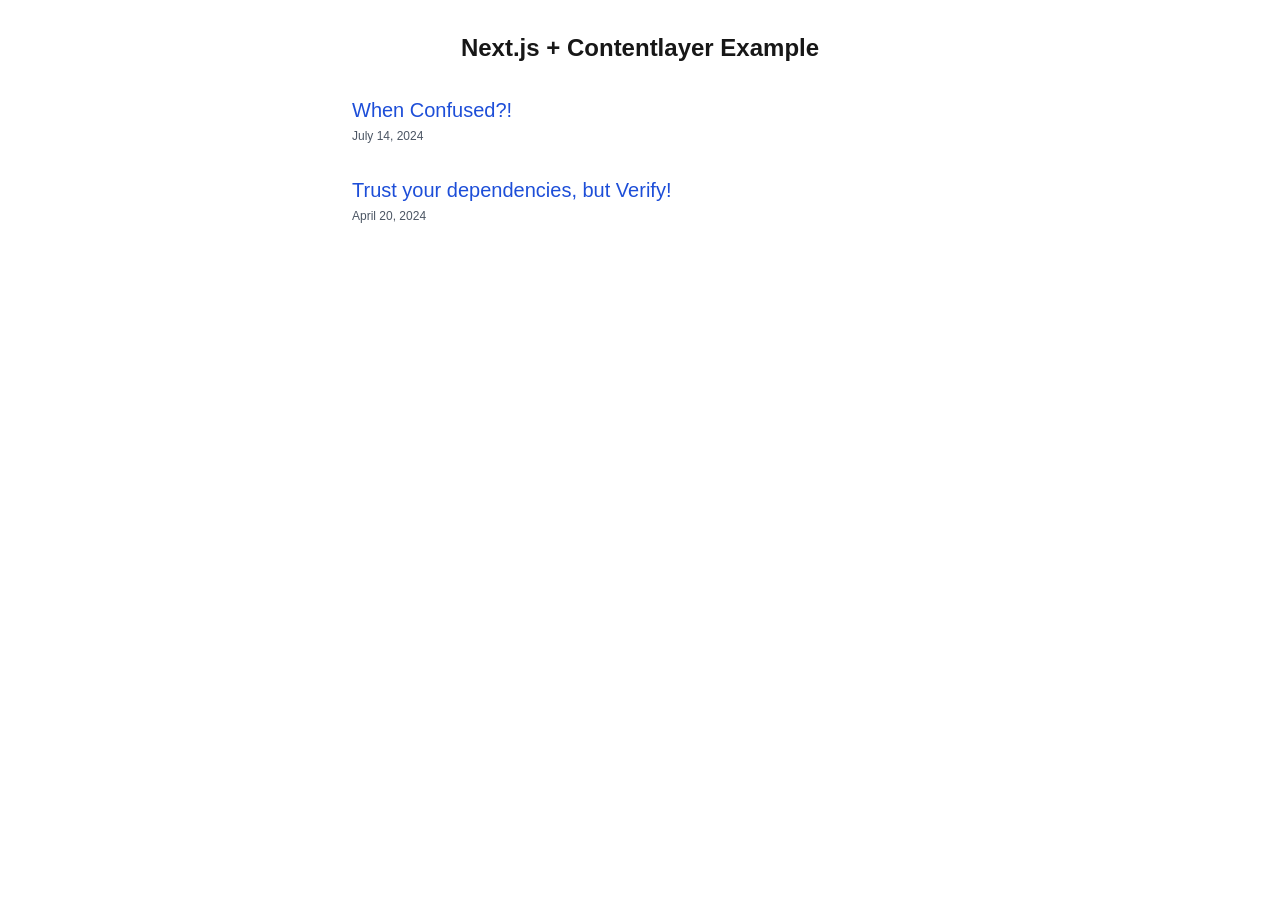
==== commit 8cb3fd01: "deploying on 17-10-2024 13:58 UTC" ====
--- a/index.html
+++ b/index.html
@@ -1,3 +1,3 @@
 <!DOCTYPE html><html lang="en"><head><meta charSet="utf-8"/><meta name="viewport" content="width=device-width, initial-scale=1"/><link rel="preload" href="/_next/static/media/4473ecc91f70f139-s.p.woff" as="font" crossorigin="" type="font/woff"/><link rel="preload" href="/_next/static/media/463dafcda517f24f-s.p.woff" as="font" crossorigin="" type="font/woff"/><link rel="stylesheet" href="/_next/static/css/3daa8cb64b85f455.css" data-precedence="next"/><link rel="preload" as="script" fetchPriority="low" href="/_next/static/chunks/webpack-6a863038995ec7b0.js"/><script src="/_next/static/chunks/fd9d1056-aa94ea5c2eabf904.js" async=""></script><script src="/_next/static/chunks/117-cf4f55719eda9510.js" async=""></script><script src="/_next/static/chunks/main-app-1211b1bcca45d44d.js" async=""></script><script src="/_next/static/chunks/972-410cdd04c5bef13f.js" async=""></script><script src="/_next/static/chunks/app/page-ab0b19bcefe75104.js" async=""></script><title>Siddhant Tandon</title><meta name="description" content="JVM lover☕️❤️
 Space Enthusiast 🚀
-Amateur chef 👨🏽‍🍳"/><link rel="apple-touch-icon" href="/apple-touch-icon.png" sizes="180x180"/><link rel="icon" href="/favicon-16x16.png" type="image/png" sizes="16x16"/><link rel="icon" href="/favicon-32x32.png" type="image/png" sizes="32x32"/><meta name="next-size-adjust"/><script src="/_next/static/chunks/polyfills-42372ed130431b0a.js" noModule=""></script></head><body class="__variable_1e4310 __variable_c3aa02 antialiased"><div class="mx-auto max-w-xl py-8"><h1 class="mb-8 text-center text-2xl font-black">Next.js + Contentlayer Example</h1><div class="mb-8"><h2 class="mb-1 text-xl"><a class="text-blue-700 hover:text-blue-900 dark:text-blue-400" href="/posts/post-002-when-confused">When Confused?!</a></h2><time dateTime="2024-07-14T00:00:00.000Z" class="mb-2 block text-xs text-gray-600">July 14, 2024</time></div><div class="mb-8"><h2 class="mb-1 text-xl"><a class="text-blue-700 hover:text-blue-900 dark:text-blue-400" href="/posts/post-001-trust-your-dependencies-but-verify">Trust your dependencies, but Verify!</a></h2><time dateTime="2024-04-20T00:00:00.000Z" class="mb-2 block text-xs text-gray-600">April 20, 2024</time></div></div><script src="/_next/static/chunks/webpack-6a863038995ec7b0.js" async=""></script><script>(self.__next_f=self.__next_f||[]).push([0]);self.__next_f.push([2,null])</script><script>self.__next_f.push([1,"1:HL[\"/_next/static/media/4473ecc91f70f139-s.p.woff\",\"font\",{\"crossOrigin\":\"\",\"type\":\"font/woff\"}]\n2:HL[\"/_next/static/media/463dafcda517f24f-s.p.woff\",\"font\",{\"crossOrigin\":\"\",\"type\":\"font/woff\"}]\n3:HL[\"/_next/static/css/3daa8cb64b85f455.css\",\"style\"]\n"])</script><script>self.__next_f.push([1,"4:I[2846,[],\"\"]\n6:I[2972,[\"972\",\"static/chunks/972-410cdd04c5bef13f.js\",\"931\",\"static/chunks/app/page-ab0b19bcefe75104.js\"],\"\"]\n7:I[4707,[],\"\"]\n8:I[6423,[],\"\"]\na:I[1060,[],\"\"]\nb:[]\n"])</script><script>self.__next_f.push([1,"0:[\"$\",\"$L4\",null,{\"buildId\":\"HTkh1TEdljmDUv50miYQB\",\"assetPrefix\":\"\",\"urlParts\":[\"\",\"\"],\"initialTree\":[\"\",{\"children\":[\"__PAGE__\",{}]},\"$undefined\",\"$undefined\",true],\"initialSeedData\":[\"\",{\"children\":[\"__PAGE__\",{},[[\"$L5\",[\"$\",\"div\",null,{\"className\":\"mx-auto max-w-xl py-8\",\"children\":[[\"$\",\"h1\",null,{\"className\":\"mb-8 text-center text-2xl font-black\",\"children\":\"Next.js + Contentlayer Example\"}],[[\"$\",\"div\",null,{\"className\":\"mb-8\",\"children\":[[\"$\",\"h2\",null,{\"className\":\"mb-1 text-xl\",\"children\":[\"$\",\"$L6\",null,{\"href\":\"/posts/post-002-when-confused\",\"className\":\"text-blue-700 hover:text-blue-900 dark:text-blue-400\",\"children\":\"When Confused?!\"}]}],[\"$\",\"time\",null,{\"dateTime\":\"2024-07-14T00:00:00.000Z\",\"className\":\"mb-2 block text-xs text-gray-600\",\"children\":\"July 14, 2024\"}]]}],[\"$\",\"div\",null,{\"className\":\"mb-8\",\"children\":[[\"$\",\"h2\",null,{\"className\":\"mb-1 text-xl\",\"children\":[\"$\",\"$L6\",null,{\"href\":\"/posts/post-001-trust-your-dependencies-but-verify\",\"className\":\"text-blue-700 hover:text-blue-900 dark:text-blue-400\",\"children\":\"Trust your dependencies, but Verify!\"}]}],[\"$\",\"time\",null,{\"dateTime\":\"2024-04-20T00:00:00.000Z\",\"className\":\"mb-2 block text-xs text-gray-600\",\"children\":\"April 20, 2024\"}]]}]]]}],null],null],null]},[[[[\"$\",\"link\",\"0\",{\"rel\":\"stylesheet\",\"href\":\"/_next/static/css/3daa8cb64b85f455.css\",\"precedence\":\"next\",\"crossOrigin\":\"$undefined\"}]],[\"$\",\"html\",null,{\"lang\":\"en\",\"children\":[\"$\",\"body\",null,{\"className\":\"__variable_1e4310 __variable_c3aa02 antialiased\",\"children\":[\"$\",\"$L7\",null,{\"parallelRouterKey\":\"children\",\"segmentPath\":[\"children\"],\"error\":\"$undefined\",\"errorStyles\":\"$undefined\",\"errorScripts\":\"$undefined\",\"template\":[\"$\",\"$L8\",null,{}],\"templateStyles\":\"$undefined\",\"templateScripts\":\"$undefined\",\"notFound\":[[\"$\",\"title\",null,{\"children\":\"404: This page could not be found.\"}],[\"$\",\"div\",null,{\"style\":{\"fontFamily\":\"system-ui,\\\"Segoe UI\\\",Roboto,Helvetica,Arial,sans-serif,\\\"Apple Color Emoji\\\",\\\"Segoe UI Emoji\\\"\",\"height\":\"100vh\",\"textAlign\":\"center\",\"display\":\"flex\",\"flexDirection\":\"column\",\"alignItems\":\"center\",\"justifyContent\":\"center\"},\"children\":[\"$\",\"div\",null,{\"children\":[[\"$\",\"style\",null,{\"dangerouslySetInnerHTML\":{\"__html\":\"body{color:#000;background:#fff;margin:0}.next-error-h1{border-right:1px solid rgba(0,0,0,.3)}@media (prefers-color-scheme:dark){body{color:#fff;background:#000}.next-error-h1{border-right:1px solid rgba(255,255,255,.3)}}\"}}],[\"$\",\"h1\",null,{\"className\":\"next-error-h1\",\"style\":{\"display\":\"inline-block\",\"margin\":\"0 20px 0 0\",\"padding\":\"0 23px 0 0\",\"fontSize\":24,\"fontWeight\":500,\"verticalAlign\":\"top\",\"lineHeight\":\"49px\"},\"children\":\"404\"}],[\"$\",\"div\",null,{\"style\":{\"display\":\"inline-block\"},\"children\":[\"$\",\"h2\",null,{\"style\":{\"fontSize\":14,\"fontWeight\":400,\"lineHeight\":\"49px\",\"margin\":0},\"children\":\"This page could not be found.\"}]}]]}]}]],\"notFoundStyles\":[]}]}]}]],null],null],\"couldBeIntercepted\":false,\"initialHead\":[null,\"$L9\"],\"globalErrorComponent\":\"$a\",\"missingSlots\":\"$Wb\"}]\n"])</script><script>self.__next_f.push([1,"9:[[\"$\",\"meta\",\"0\",{\"name\":\"viewport\",\"content\":\"width=device-width, initial-scale=1\"}],[\"$\",\"meta\",\"1\",{\"charSet\":\"utf-8\"}],[\"$\",\"title\",\"2\",{\"children\":\"Siddhant Tandon\"}],[\"$\",\"meta\",\"3\",{\"name\":\"description\",\"content\":\"JVM lover☕️❤️\\nSpace Enthusiast 🚀\\nAmateur chef 👨🏽‍🍳\"}],[\"$\",\"link\",\"4\",{\"rel\":\"apple-touch-icon\",\"href\":\"/apple-touch-icon.png\",\"sizes\":\"180x180\"}],[\"$\",\"link\",\"5\",{\"rel\":\"icon\",\"href\":\"/favicon-16x16.png\",\"type\":\"image/png\",\"sizes\":\"16x16\"}],[\"$\",\"link\",\"6\",{\"rel\":\"icon\",\"href\":\"/favicon-32x32.png\",\"type\":\"image/png\",\"sizes\":\"32x32\"}],[\"$\",\"meta\",\"7\",{\"name\":\"next-size-adjust\"}]]\n5:null\n"])</script></body></html>+Amateur chef 👨🏽‍🍳"/><link rel="apple-touch-icon" href="/apple-touch-icon.png" sizes="180x180"/><link rel="icon" href="/favicon-16x16.png" type="image/png" sizes="16x16"/><link rel="icon" href="/favicon-32x32.png" type="image/png" sizes="32x32"/><meta name="next-size-adjust"/><script src="/_next/static/chunks/polyfills-42372ed130431b0a.js" noModule=""></script></head><body class="__variable_1e4310 __variable_c3aa02 antialiased"><div class="mx-auto max-w-xl py-8"><h1 class="mb-8 text-center text-2xl font-black">Next.js + Contentlayer Example</h1><div class="mb-8"><h2 class="mb-1 text-xl"><a class="text-blue-700 hover:text-blue-900 dark:text-blue-400" href="/posts/post-002-when-confused">When Confused?!</a></h2><time dateTime="2024-07-14T00:00:00.000Z" class="mb-2 block text-xs text-gray-600">July 14, 2024</time></div><div class="mb-8"><h2 class="mb-1 text-xl"><a class="text-blue-700 hover:text-blue-900 dark:text-blue-400" href="/posts/post-001-trust-your-dependencies-but-verify">Trust your dependencies, but Verify!</a></h2><time dateTime="2024-04-20T00:00:00.000Z" class="mb-2 block text-xs text-gray-600">April 20, 2024</time></div></div><script src="/_next/static/chunks/webpack-6a863038995ec7b0.js" async=""></script><script>(self.__next_f=self.__next_f||[]).push([0]);self.__next_f.push([2,null])</script><script>self.__next_f.push([1,"1:HL[\"/_next/static/media/4473ecc91f70f139-s.p.woff\",\"font\",{\"crossOrigin\":\"\",\"type\":\"font/woff\"}]\n2:HL[\"/_next/static/media/463dafcda517f24f-s.p.woff\",\"font\",{\"crossOrigin\":\"\",\"type\":\"font/woff\"}]\n3:HL[\"/_next/static/css/3daa8cb64b85f455.css\",\"style\"]\n"])</script><script>self.__next_f.push([1,"4:I[2846,[],\"\"]\n6:I[2972,[\"972\",\"static/chunks/972-410cdd04c5bef13f.js\",\"931\",\"static/chunks/app/page-ab0b19bcefe75104.js\"],\"\"]\n7:I[4707,[],\"\"]\n8:I[6423,[],\"\"]\na:I[1060,[],\"\"]\nb:[]\n"])</script><script>self.__next_f.push([1,"0:[\"$\",\"$L4\",null,{\"buildId\":\"Bf7XN36NHzTaJ3SI9lm3S\",\"assetPrefix\":\"\",\"urlParts\":[\"\",\"\"],\"initialTree\":[\"\",{\"children\":[\"__PAGE__\",{}]},\"$undefined\",\"$undefined\",true],\"initialSeedData\":[\"\",{\"children\":[\"__PAGE__\",{},[[\"$L5\",[\"$\",\"div\",null,{\"className\":\"mx-auto max-w-xl py-8\",\"children\":[[\"$\",\"h1\",null,{\"className\":\"mb-8 text-center text-2xl font-black\",\"children\":\"Next.js + Contentlayer Example\"}],[[\"$\",\"div\",null,{\"className\":\"mb-8\",\"children\":[[\"$\",\"h2\",null,{\"className\":\"mb-1 text-xl\",\"children\":[\"$\",\"$L6\",null,{\"href\":\"/posts/post-002-when-confused\",\"className\":\"text-blue-700 hover:text-blue-900 dark:text-blue-400\",\"children\":\"When Confused?!\"}]}],[\"$\",\"time\",null,{\"dateTime\":\"2024-07-14T00:00:00.000Z\",\"className\":\"mb-2 block text-xs text-gray-600\",\"children\":\"July 14, 2024\"}]]}],[\"$\",\"div\",null,{\"className\":\"mb-8\",\"children\":[[\"$\",\"h2\",null,{\"className\":\"mb-1 text-xl\",\"children\":[\"$\",\"$L6\",null,{\"href\":\"/posts/post-001-trust-your-dependencies-but-verify\",\"className\":\"text-blue-700 hover:text-blue-900 dark:text-blue-400\",\"children\":\"Trust your dependencies, but Verify!\"}]}],[\"$\",\"time\",null,{\"dateTime\":\"2024-04-20T00:00:00.000Z\",\"className\":\"mb-2 block text-xs text-gray-600\",\"children\":\"April 20, 2024\"}]]}]]]}],null],null],null]},[[[[\"$\",\"link\",\"0\",{\"rel\":\"stylesheet\",\"href\":\"/_next/static/css/3daa8cb64b85f455.css\",\"precedence\":\"next\",\"crossOrigin\":\"$undefined\"}]],[\"$\",\"html\",null,{\"lang\":\"en\",\"children\":[\"$\",\"body\",null,{\"className\":\"__variable_1e4310 __variable_c3aa02 antialiased\",\"children\":[\"$\",\"$L7\",null,{\"parallelRouterKey\":\"children\",\"segmentPath\":[\"children\"],\"error\":\"$undefined\",\"errorStyles\":\"$undefined\",\"errorScripts\":\"$undefined\",\"template\":[\"$\",\"$L8\",null,{}],\"templateStyles\":\"$undefined\",\"templateScripts\":\"$undefined\",\"notFound\":[[\"$\",\"title\",null,{\"children\":\"404: This page could not be found.\"}],[\"$\",\"div\",null,{\"style\":{\"fontFamily\":\"system-ui,\\\"Segoe UI\\\",Roboto,Helvetica,Arial,sans-serif,\\\"Apple Color Emoji\\\",\\\"Segoe UI Emoji\\\"\",\"height\":\"100vh\",\"textAlign\":\"center\",\"display\":\"flex\",\"flexDirection\":\"column\",\"alignItems\":\"center\",\"justifyContent\":\"center\"},\"children\":[\"$\",\"div\",null,{\"children\":[[\"$\",\"style\",null,{\"dangerouslySetInnerHTML\":{\"__html\":\"body{color:#000;background:#fff;margin:0}.next-error-h1{border-right:1px solid rgba(0,0,0,.3)}@media (prefers-color-scheme:dark){body{color:#fff;background:#000}.next-error-h1{border-right:1px solid rgba(255,255,255,.3)}}\"}}],[\"$\",\"h1\",null,{\"className\":\"next-error-h1\",\"style\":{\"display\":\"inline-block\",\"margin\":\"0 20px 0 0\",\"padding\":\"0 23px 0 0\",\"fontSize\":24,\"fontWeight\":500,\"verticalAlign\":\"top\",\"lineHeight\":\"49px\"},\"children\":\"404\"}],[\"$\",\"div\",null,{\"style\":{\"display\":\"inline-block\"},\"children\":[\"$\",\"h2\",null,{\"style\":{\"fontSize\":14,\"fontWeight\":400,\"lineHeight\":\"49px\",\"margin\":0},\"children\":\"This page could not be found.\"}]}]]}]}]],\"notFoundStyles\":[]}]}]}]],null],null],\"couldBeIntercepted\":false,\"initialHead\":[null,\"$L9\"],\"globalErrorComponent\":\"$a\",\"missingSlots\":\"$Wb\"}]\n"])</script><script>self.__next_f.push([1,"9:[[\"$\",\"meta\",\"0\",{\"name\":\"viewport\",\"content\":\"width=device-width, initial-scale=1\"}],[\"$\",\"meta\",\"1\",{\"charSet\":\"utf-8\"}],[\"$\",\"title\",\"2\",{\"children\":\"Siddhant Tandon\"}],[\"$\",\"meta\",\"3\",{\"name\":\"description\",\"content\":\"JVM lover☕️❤️\\nSpace Enthusiast 🚀\\nAmateur chef 👨🏽‍🍳\"}],[\"$\",\"link\",\"4\",{\"rel\":\"apple-touch-icon\",\"href\":\"/apple-touch-icon.png\",\"sizes\":\"180x180\"}],[\"$\",\"link\",\"5\",{\"rel\":\"icon\",\"href\":\"/favicon-16x16.png\",\"type\":\"image/png\",\"sizes\":\"16x16\"}],[\"$\",\"link\",\"6\",{\"rel\":\"icon\",\"href\":\"/favicon-32x32.png\",\"type\":\"image/png\",\"sizes\":\"32x32\"}],[\"$\",\"meta\",\"7\",{\"name\":\"next-size-adjust\"}]]\n5:null\n"])</script></body></html>
--- a/_next/static/css/3daa8cb64b85f455.css
+++ b/_next/static/css/3daa8cb64b85f455.css
@@ -0,0 +1,25 @@
+@font-face{font-family:__geistSans_1e4310;src:url(/_next/static/media/4473ecc91f70f139-s.p.woff) format("woff");font-display:swap;font-weight:100 900}@font-face{font-family:__geistSans_Fallback_1e4310;src:local("Arial");ascent-override:85.83%;descent-override:20.52%;line-gap-override:9.33%;size-adjust:107.19%}.__className_1e4310{font-family:__geistSans_1e4310,__geistSans_Fallback_1e4310}.__variable_1e4310{--font-geist-sans:"__geistSans_1e4310","__geistSans_Fallback_1e4310"}@font-face{font-family:__geistMono_c3aa02;src:url(/_next/static/media/463dafcda517f24f-s.p.woff) format("woff");font-display:swap;font-weight:100 900}@font-face{font-family:__geistMono_Fallback_c3aa02;src:local("Arial");ascent-override:69.97%;descent-override:16.73%;line-gap-override:7.61%;size-adjust:131.49%}.__className_c3aa02{font-family:__geistMono_c3aa02,__geistMono_Fallback_c3aa02}.__variable_c3aa02{--font-geist-mono:"__geistMono_c3aa02","__geistMono_Fallback_c3aa02"}@media screen{pre code.hljs{display:block;overflow-x:auto;padding:1em}code.hljs{padding:3px 5px}
+/*!
+  Theme: GitHub
+  Description: Light theme as seen on github.com
+  Author: github.com
+  Maintainer: @Hirse
+  Updated: 2021-05-15
+
+  Outdated base version: https://github.com/primer/github-syntax-light
+  Current colors taken from GitHub's CSS
+*/.hljs{color:#24292e;background:#fff}.hljs-doctag,.hljs-keyword,.hljs-meta .hljs-keyword,.hljs-template-tag,.hljs-template-variable,.hljs-type,.hljs-variable.language_{color:#d73a49}.hljs-title,.hljs-title.class_,.hljs-title.class_.inherited__,.hljs-title.function_{color:#6f42c1}.hljs-attr,.hljs-attribute,.hljs-literal,.hljs-meta,.hljs-number,.hljs-operator,.hljs-selector-attr,.hljs-selector-class,.hljs-selector-id,.hljs-variable{color:#005cc5}.hljs-meta .hljs-string,.hljs-regexp,.hljs-string{color:#032f62}.hljs-built_in,.hljs-symbol{color:#e36209}.hljs-code,.hljs-comment,.hljs-formula{color:#6a737d}.hljs-name,.hljs-quote,.hljs-selector-pseudo,.hljs-selector-tag{color:#22863a}.hljs-subst{color:#24292e}.hljs-section{color:#005cc5;font-weight:700}.hljs-bullet{color:#735c0f}.hljs-emphasis{color:#24292e;font-style:italic}.hljs-strong{color:#24292e;font-weight:700}.hljs-addition{color:#22863a;background-color:#f0fff4}.hljs-deletion{color:#b31d28;background-color:#ffeef0}}@media screen and (prefers-color-scheme:dark){pre code.hljs{display:block;overflow-x:auto;padding:1em}code.hljs{padding:3px 5px}
+/*!
+  Theme: GitHub Dark
+  Description: Dark theme as seen on github.com
+  Author: github.com
+  Maintainer: @Hirse
+  Updated: 2021-05-15
+
+  Outdated base version: https://github.com/primer/github-syntax-dark
+  Current colors taken from GitHub's CSS
+*/.hljs{color:#c9d1d9;background:#0d1117}.hljs-doctag,.hljs-keyword,.hljs-meta .hljs-keyword,.hljs-template-tag,.hljs-template-variable,.hljs-type,.hljs-variable.language_{color:#ff7b72}.hljs-title,.hljs-title.class_,.hljs-title.class_.inherited__,.hljs-title.function_{color:#d2a8ff}.hljs-attr,.hljs-attribute,.hljs-literal,.hljs-meta,.hljs-number,.hljs-operator,.hljs-selector-attr,.hljs-selector-class,.hljs-selector-id,.hljs-variable{color:#79c0ff}.hljs-meta .hljs-string,.hljs-regexp,.hljs-string{color:#a5d6ff}.hljs-built_in,.hljs-symbol{color:#ffa657}.hljs-code,.hljs-comment,.hljs-formula{color:#8b949e}.hljs-name,.hljs-quote,.hljs-selector-pseudo,.hljs-selector-tag{color:#7ee787}.hljs-subst{color:#c9d1d9}.hljs-section{color:#1f6feb;font-weight:700}.hljs-bullet{color:#f2cc60}.hljs-emphasis{color:#c9d1d9;font-style:italic}.hljs-strong{color:#c9d1d9;font-weight:700}.hljs-addition{color:#aff5b4;background-color:#033a16}.hljs-deletion{color:#ffdcd7;background-color:#67060c}}*,:after,:before{--tw-border-spacing-x:0;--tw-border-spacing-y:0;--tw-translate-x:0;--tw-translate-y:0;--tw-rotate:0;--tw-skew-x:0;--tw-skew-y:0;--tw-scale-x:1;--tw-scale-y:1;--tw-pan-x: ;--tw-pan-y: ;--tw-pinch-zoom: ;--tw-scroll-snap-strictness:proximity;--tw-gradient-from-position: ;--tw-gradient-via-position: ;--tw-gradient-to-position: ;--tw-ordinal: ;--tw-slashed-zero: ;--tw-numeric-figure: ;--tw-numeric-spacing: ;--tw-numeric-fraction: ;--tw-ring-inset: ;--tw-ring-offset-width:0px;--tw-ring-offset-color:#fff;--tw-ring-color:rgba(59,130,246,.5);--tw-ring-offset-shadow:0 0 #0000;--tw-ring-shadow:0 0 #0000;--tw-shadow:0 0 #0000;--tw-shadow-colored:0 0 #0000;--tw-blur: ;--tw-brightness: ;--tw-contrast: ;--tw-grayscale: ;--tw-hue-rotate: ;--tw-invert: ;--tw-saturate: ;--tw-sepia: ;--tw-drop-shadow: ;--tw-backdrop-blur: ;--tw-backdrop-brightness: ;--tw-backdrop-contrast: ;--tw-backdrop-grayscale: ;--tw-backdrop-hue-rotate: ;--tw-backdrop-invert: ;--tw-backdrop-opacity: ;--tw-backdrop-saturate: ;--tw-backdrop-sepia: ;--tw-contain-size: ;--tw-contain-layout: ;--tw-contain-paint: ;--tw-contain-style: }::backdrop{--tw-border-spacing-x:0;--tw-border-spacing-y:0;--tw-translate-x:0;--tw-translate-y:0;--tw-rotate:0;--tw-skew-x:0;--tw-skew-y:0;--tw-scale-x:1;--tw-scale-y:1;--tw-pan-x: ;--tw-pan-y: ;--tw-pinch-zoom: ;--tw-scroll-snap-strictness:proximity;--tw-gradient-from-position: ;--tw-gradient-via-position: ;--tw-gradient-to-position: ;--tw-ordinal: ;--tw-slashed-zero: ;--tw-numeric-figure: ;--tw-numeric-spacing: ;--tw-numeric-fraction: ;--tw-ring-inset: ;--tw-ring-offset-width:0px;--tw-ring-offset-color:#fff;--tw-ring-color:rgba(59,130,246,.5);--tw-ring-offset-shadow:0 0 #0000;--tw-ring-shadow:0 0 #0000;--tw-shadow:0 0 #0000;--tw-shadow-colored:0 0 #0000;--tw-blur: ;--tw-brightness: ;--tw-contrast: ;--tw-grayscale: ;--tw-hue-rotate: ;--tw-invert: ;--tw-saturate: ;--tw-sepia: ;--tw-drop-shadow: ;--tw-backdrop-blur: ;--tw-backdrop-brightness: ;--tw-backdrop-contrast: ;--tw-backdrop-grayscale: ;--tw-backdrop-hue-rotate: ;--tw-backdrop-invert: ;--tw-backdrop-opacity: ;--tw-backdrop-saturate: ;--tw-backdrop-sepia: ;--tw-contain-size: ;--tw-contain-layout: ;--tw-contain-paint: ;--tw-contain-style: }
+
+/*
+! tailwindcss v3.4.14 | MIT License | https://tailwindcss.com
+*/*,:after,:before{box-sizing:border-box;border:0 solid #e5e7eb}:after,:before{--tw-content:""}:host,html{line-height:1.5;-webkit-text-size-adjust:100%;-moz-tab-size:4;tab-size:4;font-family:ui-sans-serif,system-ui,sans-serif,Apple Color Emoji,Segoe UI Emoji,Segoe UI Symbol,Noto Color Emoji;font-feature-settings:normal;font-variation-settings:normal;-webkit-tap-highlight-color:transparent}body{margin:0;line-height:inherit}hr{height:0;color:inherit;border-top-width:1px}abbr:where([title]){text-decoration:underline dotted}h1,h2,h3,h4,h5,h6{font-size:inherit;font-weight:inherit}a{color:inherit;text-decoration:inherit}b,strong{font-weight:bolder}code,kbd,pre,samp{font-family:ui-monospace,SFMono-Regular,Menlo,Monaco,Consolas,Liberation Mono,Courier New,monospace;font-feature-settings:normal;font-variation-settings:normal;font-size:1em}small{font-size:80%}sub,sup{font-size:75%;line-height:0;position:relative;vertical-align:baseline}sub{bottom:-.25em}sup{top:-.5em}table{text-indent:0;border-color:inherit;border-collapse:collapse}button,input,optgroup,select,textarea{font-family:inherit;font-feature-settings:inherit;font-variation-settings:inherit;font-size:100%;font-weight:inherit;line-height:inherit;letter-spacing:inherit;color:inherit;margin:0;padding:0}button,select{text-transform:none}button,input:where([type=button]),input:where([type=reset]),input:where([type=submit]){-webkit-appearance:button;background-color:transparent;background-image:none}:-moz-focusring{outline:auto}:-moz-ui-invalid{box-shadow:none}progress{vertical-align:baseline}::-webkit-inner-spin-button,::-webkit-outer-spin-button{height:auto}[type=search]{-webkit-appearance:textfield;outline-offset:-2px}::-webkit-search-decoration{-webkit-appearance:none}::-webkit-file-upload-button{-webkit-appearance:button;font:inherit}summary{display:list-item}blockquote,dd,dl,figure,h1,h2,h3,h4,h5,h6,hr,p,pre{margin:0}fieldset{margin:0}fieldset,legend{padding:0}menu,ol,ul{list-style:none;margin:0;padding:0}dialog{padding:0}textarea{resize:vertical}input::placeholder,textarea::placeholder{opacity:1;color:#9ca3af}[role=button],button{cursor:pointer}:disabled{cursor:default}audio,canvas,embed,iframe,img,object,svg,video{display:block;vertical-align:middle}img,video{max-width:100%;height:auto}[hidden]:where(:not([hidden=until-found])){display:none}.mx-auto{margin-left:auto;margin-right:auto}.mb-1{margin-bottom:.25rem}.mb-2{margin-bottom:.5rem}.mb-8{margin-bottom:2rem}.block{display:block}.max-w-xl{max-width:36rem}.py-8{padding-top:2rem;padding-bottom:2rem}.text-center{text-align:center}.text-2xl{font-size:1.5rem;line-height:2rem}.text-3xl{font-size:1.875rem;line-height:2.25rem}.text-sm{font-size:.875rem;line-height:1.25rem}.text-xl{font-size:1.25rem;line-height:1.75rem}.text-xs{font-size:.75rem;line-height:1rem}.font-black{font-weight:900}.font-bold{font-weight:700}.text-blue-700{--tw-text-opacity:1;color:rgb(29 78 216/var(--tw-text-opacity))}.text-gray-600{--tw-text-opacity:1;color:rgb(75 85 99/var(--tw-text-opacity))}.antialiased{-webkit-font-smoothing:antialiased;-moz-osx-font-smoothing:grayscale}:root{--background:#fff;--foreground:#171717}@media (prefers-color-scheme:dark){:root{--background:#0a0a0a;--foreground:#ededed}}body{color:var(--foreground);background:var(--background);font-family:Arial,Helvetica,sans-serif}.hover\:text-blue-900:hover{--tw-text-opacity:1;color:rgb(30 58 138/var(--tw-text-opacity))}@media (prefers-color-scheme:dark){.dark\:text-blue-400{--tw-text-opacity:1;color:rgb(96 165 250/var(--tw-text-opacity))}}.\[\&\>\*\:last-child\]\:mb-0>:last-child{margin-bottom:0}.\[\&\>\*\]\:mb-3>*{margin-bottom:.75rem}
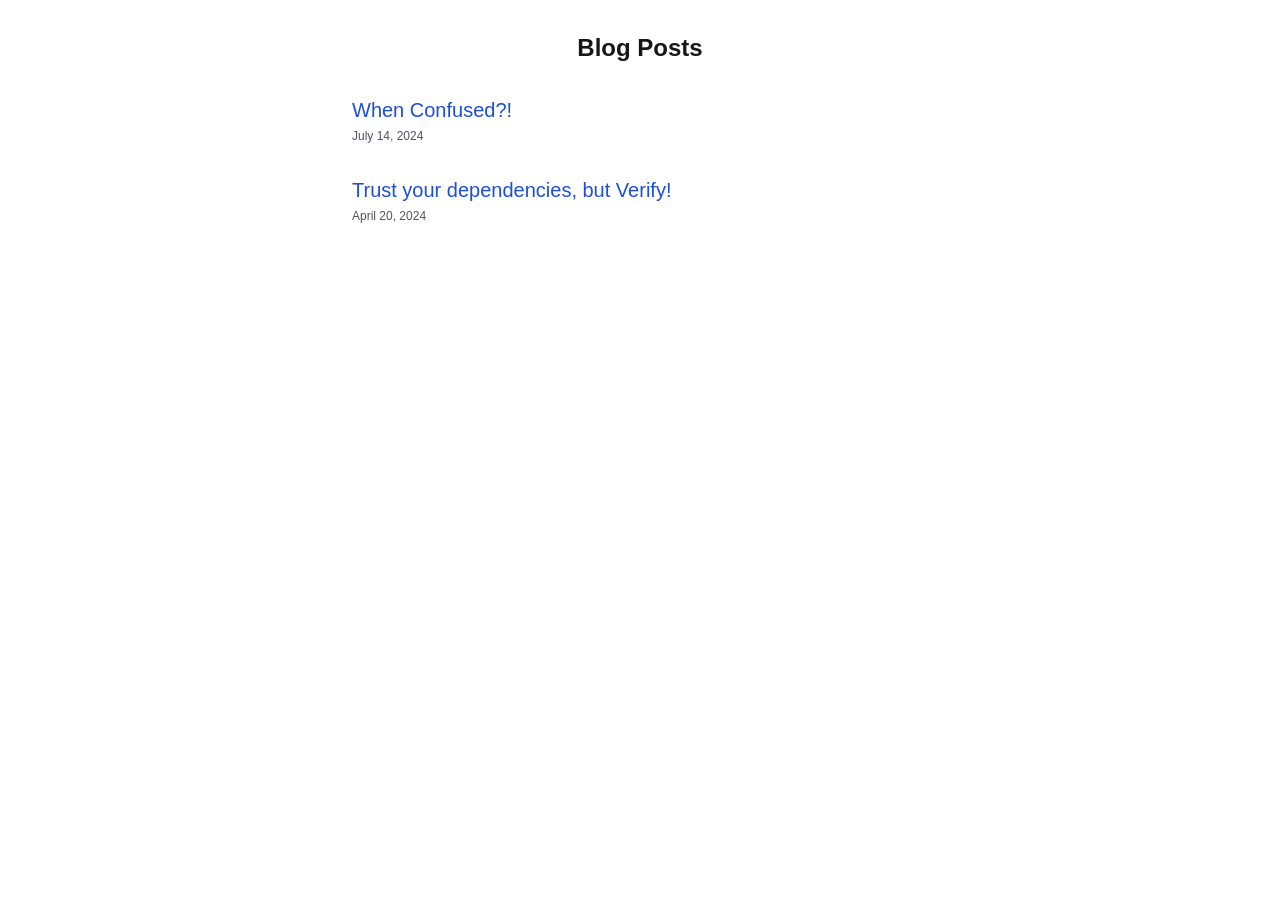
==== commit 2c117c11: "deploying on 17-10-2024 15:31 UTC" ====
--- a/index.html
+++ b/index.html
@@ -1,3 +1,3 @@
-<!DOCTYPE html><html lang="en"><head><meta charSet="utf-8"/><meta name="viewport" content="width=device-width, initial-scale=1"/><link rel="preload" href="/_next/static/media/4473ecc91f70f139-s.p.woff" as="font" crossorigin="" type="font/woff"/><link rel="preload" href="/_next/static/media/463dafcda517f24f-s.p.woff" as="font" crossorigin="" type="font/woff"/><link rel="stylesheet" href="/_next/static/css/3daa8cb64b85f455.css" data-precedence="next"/><link rel="preload" as="script" fetchPriority="low" href="/_next/static/chunks/webpack-6a863038995ec7b0.js"/><script src="/_next/static/chunks/fd9d1056-aa94ea5c2eabf904.js" async=""></script><script src="/_next/static/chunks/117-cf4f55719eda9510.js" async=""></script><script src="/_next/static/chunks/main-app-1211b1bcca45d44d.js" async=""></script><script src="/_next/static/chunks/972-410cdd04c5bef13f.js" async=""></script><script src="/_next/static/chunks/app/page-ab0b19bcefe75104.js" async=""></script><title>Siddhant Tandon</title><meta name="description" content="JVM lover☕️❤️
+<!DOCTYPE html><html lang="en"><head><meta charSet="utf-8"/><meta name="viewport" content="width=device-width, initial-scale=1"/><link rel="stylesheet" href="/_next/static/css/c0c73e25285197d0.css" data-precedence="next"/><link rel="preload" as="script" fetchPriority="low" href="/_next/static/chunks/webpack-d9a4a9652bc05b48.js"/><script src="/_next/static/chunks/fd9d1056-aa94ea5c2eabf904.js" async=""></script><script src="/_next/static/chunks/117-cf4f55719eda9510.js" async=""></script><script src="/_next/static/chunks/main-app-1211b1bcca45d44d.js" async=""></script><script src="/_next/static/chunks/972-410cdd04c5bef13f.js" async=""></script><script src="/_next/static/chunks/app/page-ab0b19bcefe75104.js" async=""></script><title>Siddhant Tandon</title><meta name="description" content="JVM lover☕️❤️
 Space Enthusiast 🚀
-Amateur chef 👨🏽‍🍳"/><link rel="apple-touch-icon" href="/apple-touch-icon.png" sizes="180x180"/><link rel="icon" href="/favicon-16x16.png" type="image/png" sizes="16x16"/><link rel="icon" href="/favicon-32x32.png" type="image/png" sizes="32x32"/><meta name="next-size-adjust"/><script src="/_next/static/chunks/polyfills-42372ed130431b0a.js" noModule=""></script></head><body class="__variable_1e4310 __variable_c3aa02 antialiased"><div class="mx-auto max-w-xl py-8"><h1 class="mb-8 text-center text-2xl font-black">Next.js + Contentlayer Example</h1><div class="mb-8"><h2 class="mb-1 text-xl"><a class="text-blue-700 hover:text-blue-900 dark:text-blue-400" href="/posts/post-002-when-confused">When Confused?!</a></h2><time dateTime="2024-07-14T00:00:00.000Z" class="mb-2 block text-xs text-gray-600">July 14, 2024</time></div><div class="mb-8"><h2 class="mb-1 text-xl"><a class="text-blue-700 hover:text-blue-900 dark:text-blue-400" href="/posts/post-001-trust-your-dependencies-but-verify">Trust your dependencies, but Verify!</a></h2><time dateTime="2024-04-20T00:00:00.000Z" class="mb-2 block text-xs text-gray-600">April 20, 2024</time></div></div><script src="/_next/static/chunks/webpack-6a863038995ec7b0.js" async=""></script><script>(self.__next_f=self.__next_f||[]).push([0]);self.__next_f.push([2,null])</script><script>self.__next_f.push([1,"1:HL[\"/_next/static/media/4473ecc91f70f139-s.p.woff\",\"font\",{\"crossOrigin\":\"\",\"type\":\"font/woff\"}]\n2:HL[\"/_next/static/media/463dafcda517f24f-s.p.woff\",\"font\",{\"crossOrigin\":\"\",\"type\":\"font/woff\"}]\n3:HL[\"/_next/static/css/3daa8cb64b85f455.css\",\"style\"]\n"])</script><script>self.__next_f.push([1,"4:I[2846,[],\"\"]\n6:I[2972,[\"972\",\"static/chunks/972-410cdd04c5bef13f.js\",\"931\",\"static/chunks/app/page-ab0b19bcefe75104.js\"],\"\"]\n7:I[4707,[],\"\"]\n8:I[6423,[],\"\"]\na:I[1060,[],\"\"]\nb:[]\n"])</script><script>self.__next_f.push([1,"0:[\"$\",\"$L4\",null,{\"buildId\":\"Bf7XN36NHzTaJ3SI9lm3S\",\"assetPrefix\":\"\",\"urlParts\":[\"\",\"\"],\"initialTree\":[\"\",{\"children\":[\"__PAGE__\",{}]},\"$undefined\",\"$undefined\",true],\"initialSeedData\":[\"\",{\"children\":[\"__PAGE__\",{},[[\"$L5\",[\"$\",\"div\",null,{\"className\":\"mx-auto max-w-xl py-8\",\"children\":[[\"$\",\"h1\",null,{\"className\":\"mb-8 text-center text-2xl font-black\",\"children\":\"Next.js + Contentlayer Example\"}],[[\"$\",\"div\",null,{\"className\":\"mb-8\",\"children\":[[\"$\",\"h2\",null,{\"className\":\"mb-1 text-xl\",\"children\":[\"$\",\"$L6\",null,{\"href\":\"/posts/post-002-when-confused\",\"className\":\"text-blue-700 hover:text-blue-900 dark:text-blue-400\",\"children\":\"When Confused?!\"}]}],[\"$\",\"time\",null,{\"dateTime\":\"2024-07-14T00:00:00.000Z\",\"className\":\"mb-2 block text-xs text-gray-600\",\"children\":\"July 14, 2024\"}]]}],[\"$\",\"div\",null,{\"className\":\"mb-8\",\"children\":[[\"$\",\"h2\",null,{\"className\":\"mb-1 text-xl\",\"children\":[\"$\",\"$L6\",null,{\"href\":\"/posts/post-001-trust-your-dependencies-but-verify\",\"className\":\"text-blue-700 hover:text-blue-900 dark:text-blue-400\",\"children\":\"Trust your dependencies, but Verify!\"}]}],[\"$\",\"time\",null,{\"dateTime\":\"2024-04-20T00:00:00.000Z\",\"className\":\"mb-2 block text-xs text-gray-600\",\"children\":\"April 20, 2024\"}]]}]]]}],null],null],null]},[[[[\"$\",\"link\",\"0\",{\"rel\":\"stylesheet\",\"href\":\"/_next/static/css/3daa8cb64b85f455.css\",\"precedence\":\"next\",\"crossOrigin\":\"$undefined\"}]],[\"$\",\"html\",null,{\"lang\":\"en\",\"children\":[\"$\",\"body\",null,{\"className\":\"__variable_1e4310 __variable_c3aa02 antialiased\",\"children\":[\"$\",\"$L7\",null,{\"parallelRouterKey\":\"children\",\"segmentPath\":[\"children\"],\"error\":\"$undefined\",\"errorStyles\":\"$undefined\",\"errorScripts\":\"$undefined\",\"template\":[\"$\",\"$L8\",null,{}],\"templateStyles\":\"$undefined\",\"templateScripts\":\"$undefined\",\"notFound\":[[\"$\",\"title\",null,{\"children\":\"404: This page could not be found.\"}],[\"$\",\"div\",null,{\"style\":{\"fontFamily\":\"system-ui,\\\"Segoe UI\\\",Roboto,Helvetica,Arial,sans-serif,\\\"Apple Color Emoji\\\",\\\"Segoe UI Emoji\\\"\",\"height\":\"100vh\",\"textAlign\":\"center\",\"display\":\"flex\",\"flexDirection\":\"column\",\"alignItems\":\"center\",\"justifyContent\":\"center\"},\"children\":[\"$\",\"div\",null,{\"children\":[[\"$\",\"style\",null,{\"dangerouslySetInnerHTML\":{\"__html\":\"body{color:#000;background:#fff;margin:0}.next-error-h1{border-right:1px solid rgba(0,0,0,.3)}@media (prefers-color-scheme:dark){body{color:#fff;background:#000}.next-error-h1{border-right:1px solid rgba(255,255,255,.3)}}\"}}],[\"$\",\"h1\",null,{\"className\":\"next-error-h1\",\"style\":{\"display\":\"inline-block\",\"margin\":\"0 20px 0 0\",\"padding\":\"0 23px 0 0\",\"fontSize\":24,\"fontWeight\":500,\"verticalAlign\":\"top\",\"lineHeight\":\"49px\"},\"children\":\"404\"}],[\"$\",\"div\",null,{\"style\":{\"display\":\"inline-block\"},\"children\":[\"$\",\"h2\",null,{\"style\":{\"fontSize\":14,\"fontWeight\":400,\"lineHeight\":\"49px\",\"margin\":0},\"children\":\"This page could not be found.\"}]}]]}]}]],\"notFoundStyles\":[]}]}]}]],null],null],\"couldBeIntercepted\":false,\"initialHead\":[null,\"$L9\"],\"globalErrorComponent\":\"$a\",\"missingSlots\":\"$Wb\"}]\n"])</script><script>self.__next_f.push([1,"9:[[\"$\",\"meta\",\"0\",{\"name\":\"viewport\",\"content\":\"width=device-width, initial-scale=1\"}],[\"$\",\"meta\",\"1\",{\"charSet\":\"utf-8\"}],[\"$\",\"title\",\"2\",{\"children\":\"Siddhant Tandon\"}],[\"$\",\"meta\",\"3\",{\"name\":\"description\",\"content\":\"JVM lover☕️❤️\\nSpace Enthusiast 🚀\\nAmateur chef 👨🏽‍🍳\"}],[\"$\",\"link\",\"4\",{\"rel\":\"apple-touch-icon\",\"href\":\"/apple-touch-icon.png\",\"sizes\":\"180x180\"}],[\"$\",\"link\",\"5\",{\"rel\":\"icon\",\"href\":\"/favicon-16x16.png\",\"type\":\"image/png\",\"sizes\":\"16x16\"}],[\"$\",\"link\",\"6\",{\"rel\":\"icon\",\"href\":\"/favicon-32x32.png\",\"type\":\"image/png\",\"sizes\":\"32x32\"}],[\"$\",\"meta\",\"7\",{\"name\":\"next-size-adjust\"}]]\n5:null\n"])</script></body></html>+Amateur chef 👨🏽‍🍳"/><link rel="apple-touch-icon" href="/apple-touch-icon.png" sizes="180x180"/><link rel="icon" href="/favicon-16x16.png" type="image/png" sizes="16x16"/><link rel="icon" href="/favicon-32x32.png" type="image/png" sizes="32x32"/><script src="/_next/static/chunks/polyfills-42372ed130431b0a.js" noModule=""></script></head><body class="roboto-regular antialiased"><div class="mx-auto max-w-xl py-8"><h1 class="mb-8 text-center text-2xl font-black">Blog Posts</h1><div class="mb-8"><h2 class="mb-1 text-xl"><a class="text-blue-700 hover:text-blue-900 dark:text-blue-400" href="/posts/post-002-when-confused">When Confused?!</a></h2><time dateTime="2024-07-14T00:00:00.000Z" class="mb-2 block text-xs text-gray-600">July 14, 2024</time></div><div class="mb-8"><h2 class="mb-1 text-xl"><a class="text-blue-700 hover:text-blue-900 dark:text-blue-400" href="/posts/post-001-trust-your-dependencies-but-verify">Trust your dependencies, but Verify!</a></h2><time dateTime="2024-04-20T00:00:00.000Z" class="mb-2 block text-xs text-gray-600">April 20, 2024</time></div></div><script src="/_next/static/chunks/webpack-d9a4a9652bc05b48.js" async=""></script><script>(self.__next_f=self.__next_f||[]).push([0]);self.__next_f.push([2,null])</script><script>self.__next_f.push([1,"1:HL[\"/_next/static/css/c0c73e25285197d0.css\",\"style\"]\n"])</script><script>self.__next_f.push([1,"2:I[2846,[],\"\"]\n4:I[2972,[\"972\",\"static/chunks/972-410cdd04c5bef13f.js\",\"931\",\"static/chunks/app/page-ab0b19bcefe75104.js\"],\"\"]\n5:I[4707,[],\"\"]\n6:I[6423,[],\"\"]\n8:I[1060,[],\"\"]\n9:[]\n"])</script><script>self.__next_f.push([1,"0:[\"$\",\"$L2\",null,{\"buildId\":\"48FNKJD_vZk8DmDnHv0v_\",\"assetPrefix\":\"\",\"urlParts\":[\"\",\"\"],\"initialTree\":[\"\",{\"children\":[\"__PAGE__\",{}]},\"$undefined\",\"$undefined\",true],\"initialSeedData\":[\"\",{\"children\":[\"__PAGE__\",{},[[\"$L3\",[\"$\",\"div\",null,{\"className\":\"mx-auto max-w-xl py-8\",\"children\":[[\"$\",\"h1\",null,{\"className\":\"mb-8 text-center text-2xl font-black\",\"children\":\"Blog Posts\"}],[[\"$\",\"div\",null,{\"className\":\"mb-8\",\"children\":[[\"$\",\"h2\",null,{\"className\":\"mb-1 text-xl\",\"children\":[\"$\",\"$L4\",null,{\"href\":\"/posts/post-002-when-confused\",\"className\":\"text-blue-700 hover:text-blue-900 dark:text-blue-400\",\"children\":\"When Confused?!\"}]}],[\"$\",\"time\",null,{\"dateTime\":\"2024-07-14T00:00:00.000Z\",\"className\":\"mb-2 block text-xs text-gray-600\",\"children\":\"July 14, 2024\"}]]}],[\"$\",\"div\",null,{\"className\":\"mb-8\",\"children\":[[\"$\",\"h2\",null,{\"className\":\"mb-1 text-xl\",\"children\":[\"$\",\"$L4\",null,{\"href\":\"/posts/post-001-trust-your-dependencies-but-verify\",\"className\":\"text-blue-700 hover:text-blue-900 dark:text-blue-400\",\"children\":\"Trust your dependencies, but Verify!\"}]}],[\"$\",\"time\",null,{\"dateTime\":\"2024-04-20T00:00:00.000Z\",\"className\":\"mb-2 block text-xs text-gray-600\",\"children\":\"April 20, 2024\"}]]}]]]}],null],null],null]},[[[[\"$\",\"link\",\"0\",{\"rel\":\"stylesheet\",\"href\":\"/_next/static/css/c0c73e25285197d0.css\",\"precedence\":\"next\",\"crossOrigin\":\"$undefined\"}]],[\"$\",\"html\",null,{\"lang\":\"en\",\"children\":[null,[\"$\",\"body\",null,{\"className\":\"roboto-regular antialiased\",\"children\":[\"$\",\"$L5\",null,{\"parallelRouterKey\":\"children\",\"segmentPath\":[\"children\"],\"error\":\"$undefined\",\"errorStyles\":\"$undefined\",\"errorScripts\":\"$undefined\",\"template\":[\"$\",\"$L6\",null,{}],\"templateStyles\":\"$undefined\",\"templateScripts\":\"$undefined\",\"notFound\":[[\"$\",\"title\",null,{\"children\":\"404: This page could not be found.\"}],[\"$\",\"div\",null,{\"style\":{\"fontFamily\":\"system-ui,\\\"Segoe UI\\\",Roboto,Helvetica,Arial,sans-serif,\\\"Apple Color Emoji\\\",\\\"Segoe UI Emoji\\\"\",\"height\":\"100vh\",\"textAlign\":\"center\",\"display\":\"flex\",\"flexDirection\":\"column\",\"alignItems\":\"center\",\"justifyContent\":\"center\"},\"children\":[\"$\",\"div\",null,{\"children\":[[\"$\",\"style\",null,{\"dangerouslySetInnerHTML\":{\"__html\":\"body{color:#000;background:#fff;margin:0}.next-error-h1{border-right:1px solid rgba(0,0,0,.3)}@media (prefers-color-scheme:dark){body{color:#fff;background:#000}.next-error-h1{border-right:1px solid rgba(255,255,255,.3)}}\"}}],[\"$\",\"h1\",null,{\"className\":\"next-error-h1\",\"style\":{\"display\":\"inline-block\",\"margin\":\"0 20px 0 0\",\"padding\":\"0 23px 0 0\",\"fontSize\":24,\"fontWeight\":500,\"verticalAlign\":\"top\",\"lineHeight\":\"49px\"},\"children\":\"404\"}],[\"$\",\"div\",null,{\"style\":{\"display\":\"inline-block\"},\"children\":[\"$\",\"h2\",null,{\"style\":{\"fontSize\":14,\"fontWeight\":400,\"lineHeight\":\"49px\",\"margin\":0},\"children\":\"This page could not be found.\"}]}]]}]}]],\"notFoundStyles\":[]}]}]]}]],null],null],\"couldBeIntercepted\":false,\"initialHead\":[null,\"$L7\"],\"globalErrorComponent\":\"$8\",\"missingSlots\":\"$W9\"}]\n"])</script><script>self.__next_f.push([1,"7:[[\"$\",\"meta\",\"0\",{\"name\":\"viewport\",\"content\":\"width=device-width, initial-scale=1\"}],[\"$\",\"meta\",\"1\",{\"charSet\":\"utf-8\"}],[\"$\",\"title\",\"2\",{\"children\":\"Siddhant Tandon\"}],[\"$\",\"meta\",\"3\",{\"name\":\"description\",\"content\":\"JVM lover☕️❤️\\nSpace Enthusiast 🚀\\nAmateur chef 👨🏽‍🍳\"}],[\"$\",\"link\",\"4\",{\"rel\":\"apple-touch-icon\",\"href\":\"/apple-touch-icon.png\",\"sizes\":\"180x180\"}],[\"$\",\"link\",\"5\",{\"rel\":\"icon\",\"href\":\"/favicon-16x16.png\",\"type\":\"image/png\",\"sizes\":\"16x16\"}],[\"$\",\"link\",\"6\",{\"rel\":\"icon\",\"href\":\"/favicon-32x32.png\",\"type\":\"image/png\",\"sizes\":\"32x32\"}]]\n3:null\n"])</script></body></html>
--- a/_next/static/css/c0c73e25285197d0.css
+++ b/_next/static/css/c0c73e25285197d0.css
@@ -0,0 +1,25 @@
+@media screen{pre code.hljs{display:block;overflow-x:auto;padding:1em}code.hljs{padding:3px 5px}
+/*!
+  Theme: GitHub
+  Description: Light theme as seen on github.com
+  Author: github.com
+  Maintainer: @Hirse
+  Updated: 2021-05-15
+
+  Outdated base version: https://github.com/primer/github-syntax-light
+  Current colors taken from GitHub's CSS
+*/.hljs{color:#24292e;background:#fff}.hljs-doctag,.hljs-keyword,.hljs-meta .hljs-keyword,.hljs-template-tag,.hljs-template-variable,.hljs-type,.hljs-variable.language_{color:#d73a49}.hljs-title,.hljs-title.class_,.hljs-title.class_.inherited__,.hljs-title.function_{color:#6f42c1}.hljs-attr,.hljs-attribute,.hljs-literal,.hljs-meta,.hljs-number,.hljs-operator,.hljs-selector-attr,.hljs-selector-class,.hljs-selector-id,.hljs-variable{color:#005cc5}.hljs-meta .hljs-string,.hljs-regexp,.hljs-string{color:#032f62}.hljs-built_in,.hljs-symbol{color:#e36209}.hljs-code,.hljs-comment,.hljs-formula{color:#6a737d}.hljs-name,.hljs-quote,.hljs-selector-pseudo,.hljs-selector-tag{color:#22863a}.hljs-subst{color:#24292e}.hljs-section{color:#005cc5;font-weight:700}.hljs-bullet{color:#735c0f}.hljs-emphasis{color:#24292e;font-style:italic}.hljs-strong{color:#24292e;font-weight:700}.hljs-addition{color:#22863a;background-color:#f0fff4}.hljs-deletion{color:#b31d28;background-color:#ffeef0}}@media screen and (prefers-color-scheme:dark){pre code.hljs{display:block;overflow-x:auto;padding:1em}code.hljs{padding:3px 5px}
+/*!
+  Theme: GitHub Dark
+  Description: Dark theme as seen on github.com
+  Author: github.com
+  Maintainer: @Hirse
+  Updated: 2021-05-15
+
+  Outdated base version: https://github.com/primer/github-syntax-dark
+  Current colors taken from GitHub's CSS
+*/.hljs{color:#c9d1d9;background:#0d1117}.hljs-doctag,.hljs-keyword,.hljs-meta .hljs-keyword,.hljs-template-tag,.hljs-template-variable,.hljs-type,.hljs-variable.language_{color:#ff7b72}.hljs-title,.hljs-title.class_,.hljs-title.class_.inherited__,.hljs-title.function_{color:#d2a8ff}.hljs-attr,.hljs-attribute,.hljs-literal,.hljs-meta,.hljs-number,.hljs-operator,.hljs-selector-attr,.hljs-selector-class,.hljs-selector-id,.hljs-variable{color:#79c0ff}.hljs-meta .hljs-string,.hljs-regexp,.hljs-string{color:#a5d6ff}.hljs-built_in,.hljs-symbol{color:#ffa657}.hljs-code,.hljs-comment,.hljs-formula{color:#8b949e}.hljs-name,.hljs-quote,.hljs-selector-pseudo,.hljs-selector-tag{color:#7ee787}.hljs-subst{color:#c9d1d9}.hljs-section{color:#1f6feb;font-weight:700}.hljs-bullet{color:#f2cc60}.hljs-emphasis{color:#c9d1d9;font-style:italic}.hljs-strong{color:#c9d1d9;font-weight:700}.hljs-addition{color:#aff5b4;background-color:#033a16}.hljs-deletion{color:#ffdcd7;background-color:#67060c}}*,:after,:before{--tw-border-spacing-x:0;--tw-border-spacing-y:0;--tw-translate-x:0;--tw-translate-y:0;--tw-rotate:0;--tw-skew-x:0;--tw-skew-y:0;--tw-scale-x:1;--tw-scale-y:1;--tw-pan-x: ;--tw-pan-y: ;--tw-pinch-zoom: ;--tw-scroll-snap-strictness:proximity;--tw-gradient-from-position: ;--tw-gradient-via-position: ;--tw-gradient-to-position: ;--tw-ordinal: ;--tw-slashed-zero: ;--tw-numeric-figure: ;--tw-numeric-spacing: ;--tw-numeric-fraction: ;--tw-ring-inset: ;--tw-ring-offset-width:0px;--tw-ring-offset-color:#fff;--tw-ring-color:rgba(59,130,246,.5);--tw-ring-offset-shadow:0 0 #0000;--tw-ring-shadow:0 0 #0000;--tw-shadow:0 0 #0000;--tw-shadow-colored:0 0 #0000;--tw-blur: ;--tw-brightness: ;--tw-contrast: ;--tw-grayscale: ;--tw-hue-rotate: ;--tw-invert: ;--tw-saturate: ;--tw-sepia: ;--tw-drop-shadow: ;--tw-backdrop-blur: ;--tw-backdrop-brightness: ;--tw-backdrop-contrast: ;--tw-backdrop-grayscale: ;--tw-backdrop-hue-rotate: ;--tw-backdrop-invert: ;--tw-backdrop-opacity: ;--tw-backdrop-saturate: ;--tw-backdrop-sepia: ;--tw-contain-size: ;--tw-contain-layout: ;--tw-contain-paint: ;--tw-contain-style: }::backdrop{--tw-border-spacing-x:0;--tw-border-spacing-y:0;--tw-translate-x:0;--tw-translate-y:0;--tw-rotate:0;--tw-skew-x:0;--tw-skew-y:0;--tw-scale-x:1;--tw-scale-y:1;--tw-pan-x: ;--tw-pan-y: ;--tw-pinch-zoom: ;--tw-scroll-snap-strictness:proximity;--tw-gradient-from-position: ;--tw-gradient-via-position: ;--tw-gradient-to-position: ;--tw-ordinal: ;--tw-slashed-zero: ;--tw-numeric-figure: ;--tw-numeric-spacing: ;--tw-numeric-fraction: ;--tw-ring-inset: ;--tw-ring-offset-width:0px;--tw-ring-offset-color:#fff;--tw-ring-color:rgba(59,130,246,.5);--tw-ring-offset-shadow:0 0 #0000;--tw-ring-shadow:0 0 #0000;--tw-shadow:0 0 #0000;--tw-shadow-colored:0 0 #0000;--tw-blur: ;--tw-brightness: ;--tw-contrast: ;--tw-grayscale: ;--tw-hue-rotate: ;--tw-invert: ;--tw-saturate: ;--tw-sepia: ;--tw-drop-shadow: ;--tw-backdrop-blur: ;--tw-backdrop-brightness: ;--tw-backdrop-contrast: ;--tw-backdrop-grayscale: ;--tw-backdrop-hue-rotate: ;--tw-backdrop-invert: ;--tw-backdrop-opacity: ;--tw-backdrop-saturate: ;--tw-backdrop-sepia: ;--tw-contain-size: ;--tw-contain-layout: ;--tw-contain-paint: ;--tw-contain-style: }
+
+/*
+! tailwindcss v3.4.14 | MIT License | https://tailwindcss.com
+*/*,:after,:before{box-sizing:border-box;border:0 solid #e5e7eb}:after,:before{--tw-content:""}:host,html{line-height:1.5;-webkit-text-size-adjust:100%;-moz-tab-size:4;tab-size:4;font-family:ui-sans-serif,system-ui,sans-serif,Apple Color Emoji,Segoe UI Emoji,Segoe UI Symbol,Noto Color Emoji;font-feature-settings:normal;font-variation-settings:normal;-webkit-tap-highlight-color:transparent}body{margin:0;line-height:inherit}hr{height:0;color:inherit;border-top-width:1px}abbr:where([title]){text-decoration:underline dotted}h1,h2,h3,h4,h5,h6{font-size:inherit;font-weight:inherit}a{color:inherit;text-decoration:inherit}b,strong{font-weight:bolder}code,kbd,pre,samp{font-family:ui-monospace,SFMono-Regular,Menlo,Monaco,Consolas,Liberation Mono,Courier New,monospace;font-feature-settings:normal;font-variation-settings:normal;font-size:1em}small{font-size:80%}sub,sup{font-size:75%;line-height:0;position:relative;vertical-align:baseline}sub{bottom:-.25em}sup{top:-.5em}table{text-indent:0;border-color:inherit;border-collapse:collapse}button,input,optgroup,select,textarea{font-family:inherit;font-feature-settings:inherit;font-variation-settings:inherit;font-size:100%;font-weight:inherit;line-height:inherit;letter-spacing:inherit;color:inherit;margin:0;padding:0}button,select{text-transform:none}button,input:where([type=button]),input:where([type=reset]),input:where([type=submit]){-webkit-appearance:button;background-color:transparent;background-image:none}:-moz-focusring{outline:auto}:-moz-ui-invalid{box-shadow:none}progress{vertical-align:baseline}::-webkit-inner-spin-button,::-webkit-outer-spin-button{height:auto}[type=search]{-webkit-appearance:textfield;outline-offset:-2px}::-webkit-search-decoration{-webkit-appearance:none}::-webkit-file-upload-button{-webkit-appearance:button;font:inherit}summary{display:list-item}blockquote,dd,dl,figure,h1,h2,h3,h4,h5,h6,hr,p,pre{margin:0}fieldset{margin:0}fieldset,legend{padding:0}menu,ol,ul{list-style:none;margin:0;padding:0}dialog{padding:0}textarea{resize:vertical}input::placeholder,textarea::placeholder{opacity:1;color:#9ca3af}[role=button],button{cursor:pointer}:disabled{cursor:default}audio,canvas,embed,iframe,img,object,svg,video{display:block;vertical-align:middle}img,video{max-width:100%;height:auto}[hidden]:where(:not([hidden=until-found])){display:none}.mx-auto{margin-left:auto;margin-right:auto}.mb-1{margin-bottom:.25rem}.mb-2{margin-bottom:.5rem}.mb-8{margin-bottom:2rem}.block{display:block}.max-w-xl{max-width:36rem}.py-8{padding-top:2rem;padding-bottom:2rem}.text-center{text-align:center}.text-2xl{font-size:1.5rem;line-height:2rem}.text-3xl{font-size:1.875rem;line-height:2.25rem}.text-xl{font-size:1.25rem;line-height:1.75rem}.text-xs{font-size:.75rem;line-height:1rem}.font-black{font-weight:900}.font-bold{font-weight:700}.text-blue-700{--tw-text-opacity:1;color:rgb(29 78 216/var(--tw-text-opacity))}.text-gray-600{--tw-text-opacity:1;color:rgb(75 85 99/var(--tw-text-opacity))}.antialiased{-webkit-font-smoothing:antialiased;-moz-osx-font-smoothing:grayscale}:root{--background:#fff;--foreground:#171717}@media (prefers-color-scheme:dark){:root{--background:#0a0a0a;--foreground:#ededed}}body{color:var(--foreground);background:var(--background);font-family:Arial,Helvetica,sans-serif}.roboto-thin{font-weight:100}.roboto-light,.roboto-thin{font-family:Roboto,sans-serif;font-style:normal}.roboto-light{font-weight:300}.roboto-regular{font-weight:400}.roboto-medium,.roboto-regular{font-family:Roboto,sans-serif;font-style:normal}.roboto-medium{font-weight:500}.roboto-bold{font-weight:700}.roboto-black,.roboto-bold{font-family:Roboto,sans-serif;font-style:normal}.roboto-black{font-weight:900}.roboto-thin-italic{font-weight:100}.roboto-light-italic,.roboto-thin-italic{font-family:Roboto,sans-serif;font-style:italic}.roboto-light-italic{font-weight:300}.roboto-regular-italic{font-weight:400}.roboto-medium-italic,.roboto-regular-italic{font-family:Roboto,sans-serif;font-style:italic}.roboto-medium-italic{font-weight:500}.roboto-bold-italic{font-weight:700}.roboto-black-italic,.roboto-bold-italic{font-family:Roboto,sans-serif;font-style:italic}.roboto-black-italic{font-weight:900}.hover\:text-blue-900:hover{--tw-text-opacity:1;color:rgb(30 58 138/var(--tw-text-opacity))}@media (prefers-color-scheme:dark){.dark\:text-blue-400{--tw-text-opacity:1;color:rgb(96 165 250/var(--tw-text-opacity))}}.\[\&\>\*\:last-child\]\:mb-0>:last-child{margin-bottom:0}.\[\&\>\*\]\:mb-3>*{margin-bottom:.75rem}
